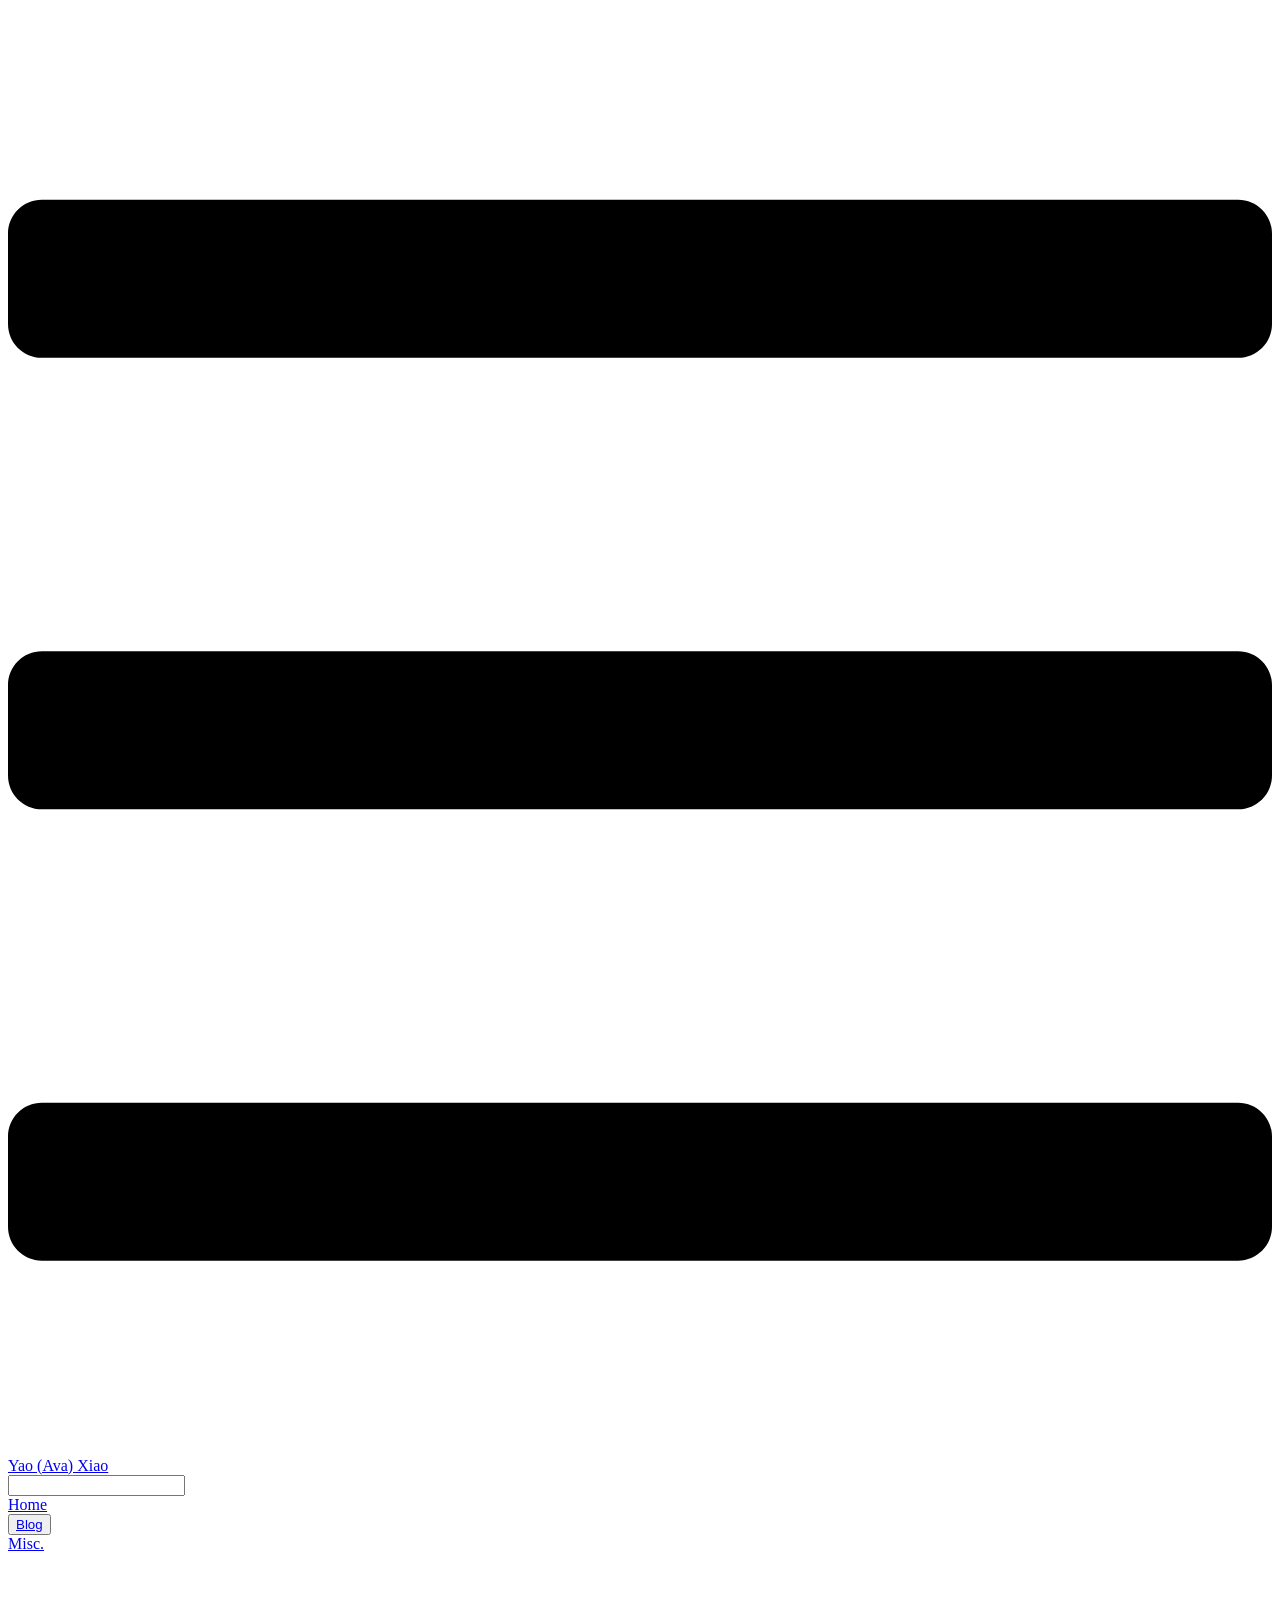
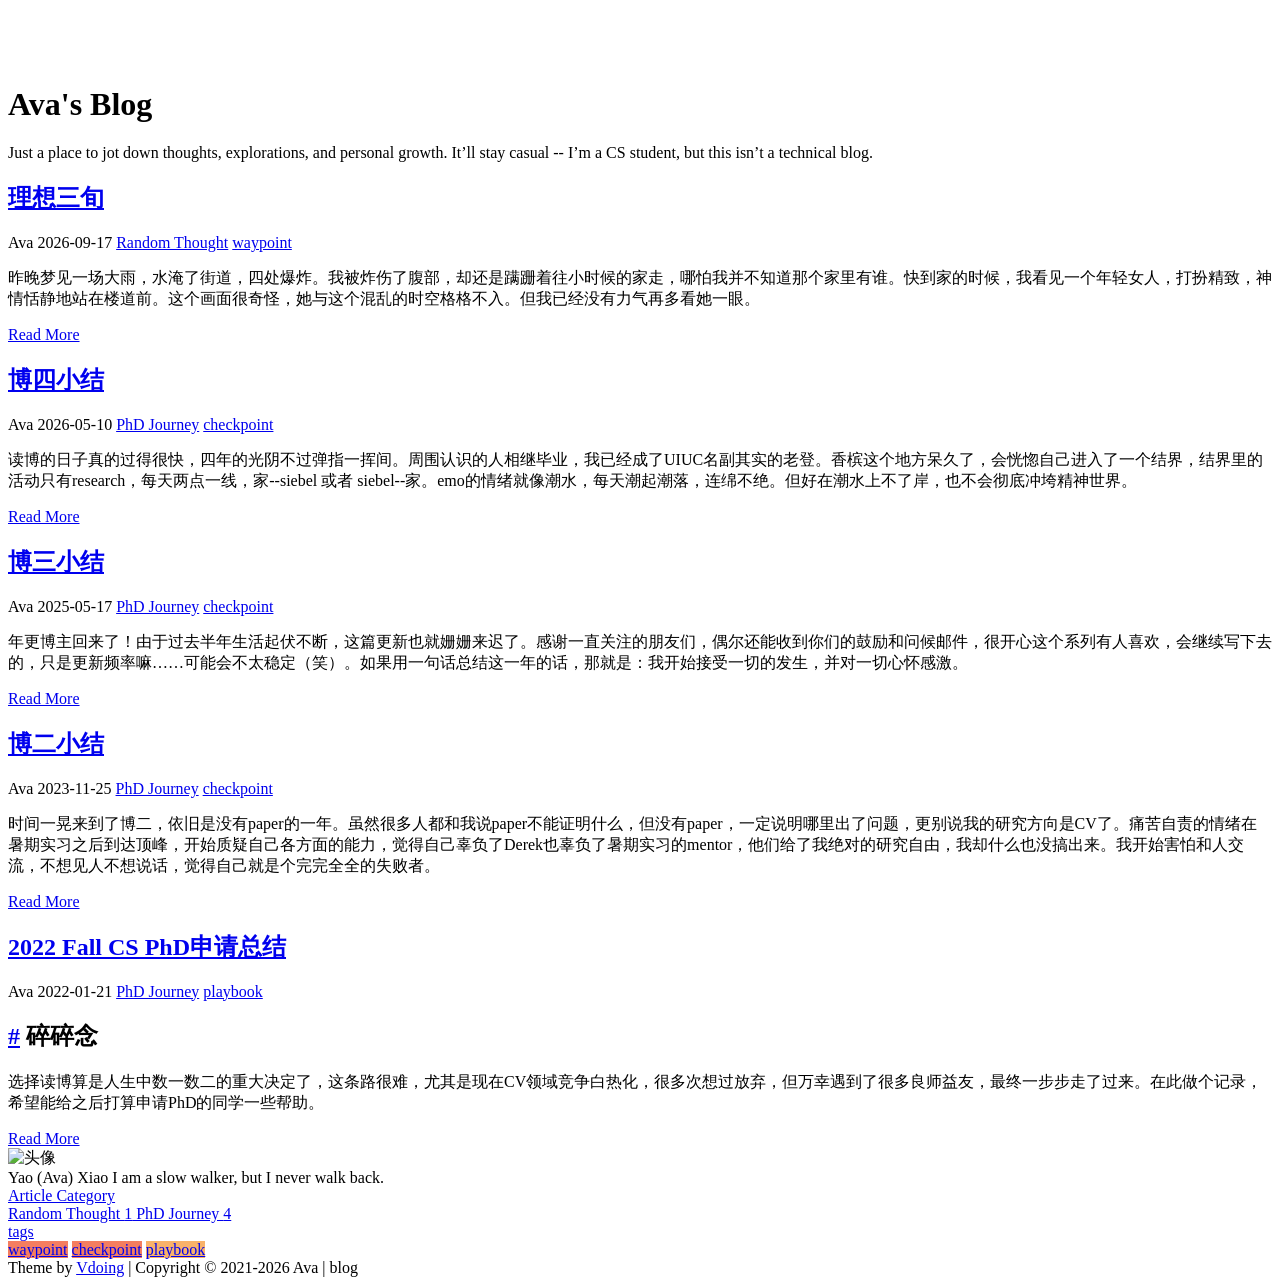
==== index.html @ 3bf69309 "update" ====
<!DOCTYPE html>
<html lang="en-US">
  <head>
    <meta charset="utf-8">
    <meta name="viewport" content="width=device-width,initial-scale=1">
    <title>Yao (Ava) Xiao</title>
    <meta name="generator" content="VuePress 1.8.0">
    <link rel="preconnect" href="https://fonts.googleapis.com">
    <link rel="preconnect" href="https://fonts.gstatic.com" crossorigin="">
    <link rel="stylesheet" href="https://fonts.googleapis.com/css2?family=Source+Serif+4:ital,wght@0,400;0,600;1,400;1,600&amp;display=swap">
    <link rel="shortcut icon" href="https://avaxiao.github.io/blog/profile/logo.jpg">
    <link rel="stylesheet" href="/blog//at.alicdn.com/t/font_3114978_qe0b39no76.css">
    <noscript><meta http-equiv="refresh" content="0; url=https://www.youngkbt.cn/noscript/"><style>.theme-vdoing-content { display:none }</noscript>
    <script src="https://cdn.jsdelivr.net/npm/twikoo@2.0.6/dist/twikoo.all.min.js"></script>
    <script>var _hmt = _hmt || [];
          (function() {
            var hm = document.createElement("script");
            hm.src = "https://hm.baidu.com/hm.js?267c5680c2ffb468ca29c45ffe6801da"; 
            var s = document.getElementsByTagName("script")[0];
            s.parentNode.insertBefore(hm, s);
          })();
          </script>
    <meta name="description" content="Just a place to jot down my thoughts, explorations, and growth. I’ll keep things casual—some posts might be in Mandarin. I’m a CS student, but this won’t be a technical blog.">
    <meta name="referrer" content="no-referrer-when-downgrade">
    <meta name="keywords" content="Ava, Yao Xiao, Ava Xiao, blog, CS, PhD, UIUC">
    <meta name="theme-color" content="#11a8cd">
    
    <link rel="preload" href="/blog/assets/css/0.styles.2f5f2160.css" as="style"><link rel="preload" href="/blog/assets/js/app.216a02ce.js" as="script"><link rel="preload" href="/blog/assets/js/2.0deadd76.js" as="script"><link rel="preload" href="/blog/assets/js/3.fbf1242b.js" as="script"><link rel="preload" href="/blog/assets/js/28.f3812ddc.js" as="script"><link rel="preload" href="/blog/assets/js/16.8945a670.js" as="script"><link rel="preload" href="/blog/assets/js/5.ad9fceb8.js" as="script"><link rel="preload" href="/blog/assets/js/17.dea66398.js" as="script"><link rel="preload" href="/blog/assets/js/13.6b900292.js" as="script"><link rel="prefetch" href="/blog/assets/js/10.60b5b7d4.js"><link rel="prefetch" href="/blog/assets/js/11.ece3bab2.js"><link rel="prefetch" href="/blog/assets/js/12.2cc646ca.js"><link rel="prefetch" href="/blog/assets/js/14.37be97bf.js"><link rel="prefetch" href="/blog/assets/js/15.96635e23.js"><link rel="prefetch" href="/blog/assets/js/18.56fe3397.js"><link rel="prefetch" href="/blog/assets/js/19.d4e89ba6.js"><link rel="prefetch" href="/blog/assets/js/20.e40224ac.js"><link rel="prefetch" href="/blog/assets/js/21.bcd0725a.js"><link rel="prefetch" href="/blog/assets/js/22.965dcc15.js"><link rel="prefetch" href="/blog/assets/js/23.9953ea4e.js"><link rel="prefetch" href="/blog/assets/js/24.6d2d1a31.js"><link rel="prefetch" href="/blog/assets/js/25.62ae4f9a.js"><link rel="prefetch" href="/blog/assets/js/26.310604b4.js"><link rel="prefetch" href="/blog/assets/js/27.686bb5b2.js"><link rel="prefetch" href="/blog/assets/js/4.03407643.js"><link rel="prefetch" href="/blog/assets/js/6.e655e38b.js"><link rel="prefetch" href="/blog/assets/js/7.e1f13f8a.js"><link rel="prefetch" href="/blog/assets/js/8.704b590f.js"><link rel="prefetch" href="/blog/assets/js/9.1f24e153.js">
    <link rel="stylesheet" href="/blog/assets/css/0.styles.2f5f2160.css">
  </head>
  <body class="theme-mode-light">
    <div id="app" data-server-rendered="true"><div class="theme-container sidebar-open no-sidebar have-body-img vdoing-index-class"><header class="navbar blur"><div class="navbar-inner"><div title="目录" class="sidebar-button"><svg xmlns="http://www.w3.org/2000/svg" aria-hidden="true" role="img" viewBox="0 0 448 512" class="icon"><path fill="currentColor" d="M436 124H12c-6.627 0-12-5.373-12-12V80c0-6.627 5.373-12 12-12h424c6.627 0 12 5.373 12 12v32c0 6.627-5.373 12-12 12zm0 160H12c-6.627 0-12-5.373-12-12v-32c0-6.627 5.373-12 12-12h424c6.627 0 12 5.373 12 12v32c0 6.627-5.373 12-12 12zm0 160H12c-6.627 0-12-5.373-12-12v-32c0-6.627 5.373-12 12-12h424c6.627 0 12 5.373 12 12v32c0 6.627-5.373 12-12 12z"></path></svg></div> <a href="https://avaxiao.github.io" class="home-link"><!----> <span class="site-name">Yao (Ava) Xiao</span></a> <div class="links"><div class="search-box"><input aria-label="Search" autocomplete="off" spellcheck="false" value=""> <!----></div> <nav class="nav-links can-hide"><div class="nav-item"><a href="https://avaxiao.github.io" target="_self" rel="noopener noreferrer" class="nav-link external">
  Home
  </a></div><div class="nav-item"><div class="dropdown-wrapper"><button type="button" aria-label="Blog" class="dropdown-title"><span class="arrow right"></span> <a href="/blog/" aria-current="page" class="link-title router-link-exact-active router-link-active">Blog</a> <span class="title" style="display:none;">Blog</span></button> <ul class="nav-dropdown" style="display:none;"><li class="dropdown-item"><!----> <a href="/blog/" aria-current="page" class="nav-link router-link-exact-active router-link-active">index</a></li><li class="dropdown-item"><!----> <a href="/blog/archives/" class="nav-link">archives</a></li><li class="dropdown-item"><!----> <a href="/blog/categories/" class="nav-link">categories</a></li></ul></div></div><div class="nav-item"><a href="/blog/comments/" class="nav-link">Misc.</a></div> <!----></nav></div></div></header> <div class="sidebar-mask"></div> <div class="sidebar-hover-trigger"></div> <aside class="sidebar" style="display:none;"><div class="blogger"><img src="/blog/profile/Ava.jpeg"> <div class="blogger-info"><h3>Yao (Ava) Xiao</h3> <span>I am a slow walker, but I never walk back.</span></div></div> <nav class="nav-links"><div class="nav-item"><a href="https://avaxiao.github.io" target="_self" rel="noopener noreferrer" class="nav-link external">
  Home
  </a></div><div class="nav-item"><div class="dropdown-wrapper"><button type="button" aria-label="Blog" class="dropdown-title"><span class="arrow right"></span> <a href="/blog/" aria-current="page" class="link-title router-link-exact-active router-link-active">Blog</a> <span class="title" style="display:none;">Blog</span></button> <ul class="nav-dropdown" style="display:none;"><li class="dropdown-item"><!----> <a href="/blog/" aria-current="page" class="nav-link router-link-exact-active router-link-active">index</a></li><li class="dropdown-item"><!----> <a href="/blog/archives/" class="nav-link">archives</a></li><li class="dropdown-item"><!----> <a href="/blog/categories/" class="nav-link">categories</a></li></ul></div></div><div class="nav-item"><a href="/blog/comments/" class="nav-link">Misc.</a></div> <!----></nav>  <!----> </aside> <div class="home-wrapper" data-v-660b8d78><div class="banner" data-v-660b8d78><div class="banner-conent" style="padding-top:7rem;" data-v-660b8d78><header class="hero" data-v-660b8d78><!----> <h1 id="main-title" class="heroText" data-v-660b8d78>
          Ava's Blog
        </h1> <p class="description" data-v-660b8d78>
          Just a place to jot down thoughts, explorations, and personal growth. It’ll stay casual -- I’m a CS student, but this isn’t a technical blog.
        </p> <!----></header> <!----></div> <!----></div> <div class="main-wrapper" data-v-660b8d78><div class="main-left"><div class="post-list" data-v-660b8d78><div><div class="post card-box"><div class="title-wrapper"><h2><a href="/blog/twenty_something_dreams/">
            理想三旬
            <!----></a></h2> <div class="article-info"><span title="author" class="iconfont icon-touxiang">Ava</span> <span title="create time" class="iconfont icon-riqi">2026-09-17</span> <span title="category" class="iconfont icon-wenjian"><a href="/blog/categories/?category=Random%20Thought">Random Thought</a></span> <span title="tag" class="iconfont icon-biaoqian tags"><a href="/blog/tags/?tag=waypoint">waypoint</a></span></div></div> <div class="excerpt-wrapper"><div class="excerpt"><p>昨晚梦见一场大雨，水淹了街道，四处爆炸。我被炸伤了腹部，却还是蹒跚着往小时候的家走，哪怕我并不知道那个家里有谁。快到家的时候，我看见一个年轻女人，打扮精致，神情恬静地站在楼道前。这个画面很奇怪，她与这个混乱的时空格格不入。但我已经没有力气再多看她一眼。</p>
</div> <a href="/blog/twenty_something_dreams/" class="readmore iconfont icon-jiantou-you">Read More</a></div></div><div class="post card-box"><div class="title-wrapper"><h2><a href="/blog/fourth_year/">
            博四小结
            <!----></a></h2> <div class="article-info"><span title="author" class="iconfont icon-touxiang">Ava</span> <span title="create time" class="iconfont icon-riqi">2026-05-10</span> <span title="category" class="iconfont icon-wenjian"><a href="/blog/categories/?category=PhD%20Journey">PhD Journey</a></span> <span title="tag" class="iconfont icon-biaoqian tags"><a href="/blog/tags/?tag=checkpoint">checkpoint</a></span></div></div> <div class="excerpt-wrapper"><div class="excerpt"><p>读博的日子真的过得很快，四年的光阴不过弹指一挥间。周围认识的人相继毕业，我已经成了UIUC名副其实的老登。香槟这个地方呆久了，会恍惚自己进入了一个结界，结界里的活动只有research，每天两点一线，家--siebel 或者 siebel--家。emo的情绪就像潮水，每天潮起潮落，连绵不绝。但好在潮水上不了岸，也不会彻底冲垮精神世界。</p>
</div> <a href="/blog/fourth_year/" class="readmore iconfont icon-jiantou-you">Read More</a></div></div><div class="post card-box"><div class="title-wrapper"><h2><a href="/blog/third_year/">
            博三小结
            <!----></a></h2> <div class="article-info"><span title="author" class="iconfont icon-touxiang">Ava</span> <span title="create time" class="iconfont icon-riqi">2025-05-17</span> <span title="category" class="iconfont icon-wenjian"><a href="/blog/categories/?category=PhD%20Journey">PhD Journey</a></span> <span title="tag" class="iconfont icon-biaoqian tags"><a href="/blog/tags/?tag=checkpoint">checkpoint</a></span></div></div> <div class="excerpt-wrapper"><div class="excerpt"><p>年更博主回来了！由于过去半年生活起伏不断，这篇更新也就姗姗来迟了。感谢一直关注的朋友们，偶尔还能收到你们的鼓励和问候邮件，很开心这个系列有人喜欢，会继续写下去的，只是更新频率嘛……可能会不太稳定（笑）。如果用一句话总结这一年的话，那就是：我开始接受一切的发生，并对一切心怀感激。</p>
</div> <a href="/blog/third_year/" class="readmore iconfont icon-jiantou-you">Read More</a></div></div><div class="post card-box"><div class="title-wrapper"><h2><a href="/blog/second_year/">
            博二小结
            <!----></a></h2> <div class="article-info"><span title="author" class="iconfont icon-touxiang">Ava</span> <span title="create time" class="iconfont icon-riqi">2023-11-25</span> <span title="category" class="iconfont icon-wenjian"><a href="/blog/categories/?category=PhD%20Journey">PhD Journey</a></span> <span title="tag" class="iconfont icon-biaoqian tags"><a href="/blog/tags/?tag=checkpoint">checkpoint</a></span></div></div> <div class="excerpt-wrapper"><div class="excerpt"><p>时间一晃来到了博二，依旧是没有paper的一年。虽然很多人都和我说paper不能证明什么，但没有paper，一定说明哪里出了问题，更别说我的研究方向是CV了。痛苦自责的情绪在暑期实习之后到达顶峰，开始质疑自己各方面的能力，觉得自己辜负了Derek也辜负了暑期实习的mentor，他们给了我绝对的研究自由，我却什么也没搞出来。我开始害怕和人交流，不想见人不想说话，觉得自己就是个完完全全的失败者。</p>
</div> <a href="/blog/second_year/" class="readmore iconfont icon-jiantou-you">Read More</a></div></div><div class="post card-box"><div class="title-wrapper"><h2><a href="/blog/2022_Fall_CS_PhD_application/">
            2022 Fall CS PhD申请总结
            <!----></a></h2> <div class="article-info"><span title="author" class="iconfont icon-touxiang">Ava</span> <span title="create time" class="iconfont icon-riqi">2022-01-21</span> <span title="category" class="iconfont icon-wenjian"><a href="/blog/categories/?category=PhD%20Journey">PhD Journey</a></span> <span title="tag" class="iconfont icon-biaoqian tags"><a href="/blog/tags/?tag=playbook">playbook</a></span></div></div> <div class="excerpt-wrapper"><div class="excerpt"><h2 id="碎碎念"><a class="header-anchor" href="#碎碎念">#</a> 碎碎念</h2>
<p>选择读博算是人生中数一数二的重大决定了，这条路很难，尤其是现在CV领域竞争白热化，很多次想过放弃，但万幸遇到了很多良师益友，最终一步步走了过来。在此做个记录，希望能给之后打算申请PhD的同学一些帮助。</p>
</div> <a href="/blog/2022_Fall_CS_PhD_application/" class="readmore iconfont icon-jiantou-you">Read More</a></div></div></div></div> <div class="pagination" style="display:none;" data-v-660b8d78><span class="card-box prev iconfont icon-jiantou-zuo disabled"><p>Last Page</p></span> <div class="pagination-list"><span class="card-box active">1</span></div> <span class="card-box next iconfont icon-jiantou-you disabled"><p>Next Page</p></span></div> <div class="theme-vdoing-content custom card-box content__default" data-v-660b8d78></div></div> <div class="main-right"><aside class="blogger-wrapper card-box" data-v-660b8d78><div class="avatar"><img src="/blog/profile/Ava.jpeg" alt="头像"></div> <div class="icons"><a href="mailto:ava_xiao@icloud.com" title="Email" target="_blank" class="iconfont icon-youjian" style="width:33.333333333333336%;"></a><a href="https://twitter.com/AvaXYao" title="X (Twitter)" target="_blank" class="iconfont icon-twitter" style="width:33.333333333333336%;"></a><a href="https://www.zhihu.com/people/xiaoava" title="Zhihu" target="_blank" class="iconfont icon-zhihu" style="width:33.333333333333336%;"></a></div> <div class="blogger"><span class="name">Yao (Ava) Xiao</span> <span class="slogan">I am a slow walker, but I never walk back.</span></div></aside> <div class="categories-wrapper card-box" data-v-660b8d78><a href="/blog/categories/" title="All Categories" class="title iconfont icon-wenjianjia">Article Category</a> <div class="categories"><a href="/blog/categories/?category=Random%20Thought">
      Random Thought
      <span>1</span></a><a href="/blog/categories/?category=PhD%20Journey">
      PhD Journey
      <span>4</span></a> <!----></div></div> <div class="tags-wrapper card-box" data-v-660b8d78><a href="/blog/tags/" title="all tags" class="title iconfont icon-biaoqian1">tags</a> <div class="tags"><a href="/blog/tags/?tag=waypoint" style="background:#F47E60;--random-color:#F47E60;">waypoint</a> <span></span><a href="/blog/tags/?tag=checkpoint" style="background:#F47E60;--random-color:#F47E60;">checkpoint</a> <span></span><a href="/blog/tags/?tag=playbook" style="background:#F8B26A;--random-color:#F8B26A;">playbook</a> <span></span> <!----></div></div> <!----></div></div></div> <div class="footer"><div class="icons"><a href="mailto:ava_xiao@icloud.com" title="Email" target="_blank" class="iconfont icon-youjian"></a><a href="https://twitter.com/AvaXYao" title="X (Twitter)" target="_blank" class="iconfont icon-twitter"></a><a href="https://www.zhihu.com/people/xiaoava" title="Zhihu" target="_blank" class="iconfont icon-zhihu"></a></div> 
  Theme by
  <a href="https://github.com/xugaoyi/vuepress-theme-vdoing" target="_blank" title="本站主题">Vdoing</a> 
    | Copyright © 2021-2026
    <span>Ava | blog<br> <a href="http://beian.miit.gov.cn/" target="_blank"></a></span></div> <div class="buttons"><div title="返回顶部" class="button blur go-to-top iconfont icon-fanhuidingbu" style="display:none;"></div> <div title="去评论" class="button blur go-to-comment iconfont icon-pinglun" style="display:none;"></div> <div title="主题模式" class="button blur theme-mode-but iconfont icon-zhuti"><ul class="select-box" style="display:none;"><li class="iconfont icon-zidong">
          跟随系统
        </li><li class="iconfont icon-rijianmoshi">
          浅色模式
        </li><li class="iconfont icon-yejianmoshi">
          深色模式
        </li><li class="iconfont icon-yuedu">
          阅读模式
        </li></ul></div></div> <div class="body-bg"></div> <!----> <!----></div><div class="global-ui"><div></div><div></div><div></div><div id="tcomment"></div><!----></div></div>
    <script src="/blog/assets/js/app.216a02ce.js" defer></script><script src="/blog/assets/js/2.0deadd76.js" defer></script><script src="/blog/assets/js/3.fbf1242b.js" defer></script><script src="/blog/assets/js/28.f3812ddc.js" defer></script><script src="/blog/assets/js/16.8945a670.js" defer></script><script src="/blog/assets/js/5.ad9fceb8.js" defer></script><script src="/blog/assets/js/17.dea66398.js" defer></script><script src="/blog/assets/js/13.6b900292.js" defer></script>
  </body>
</html>
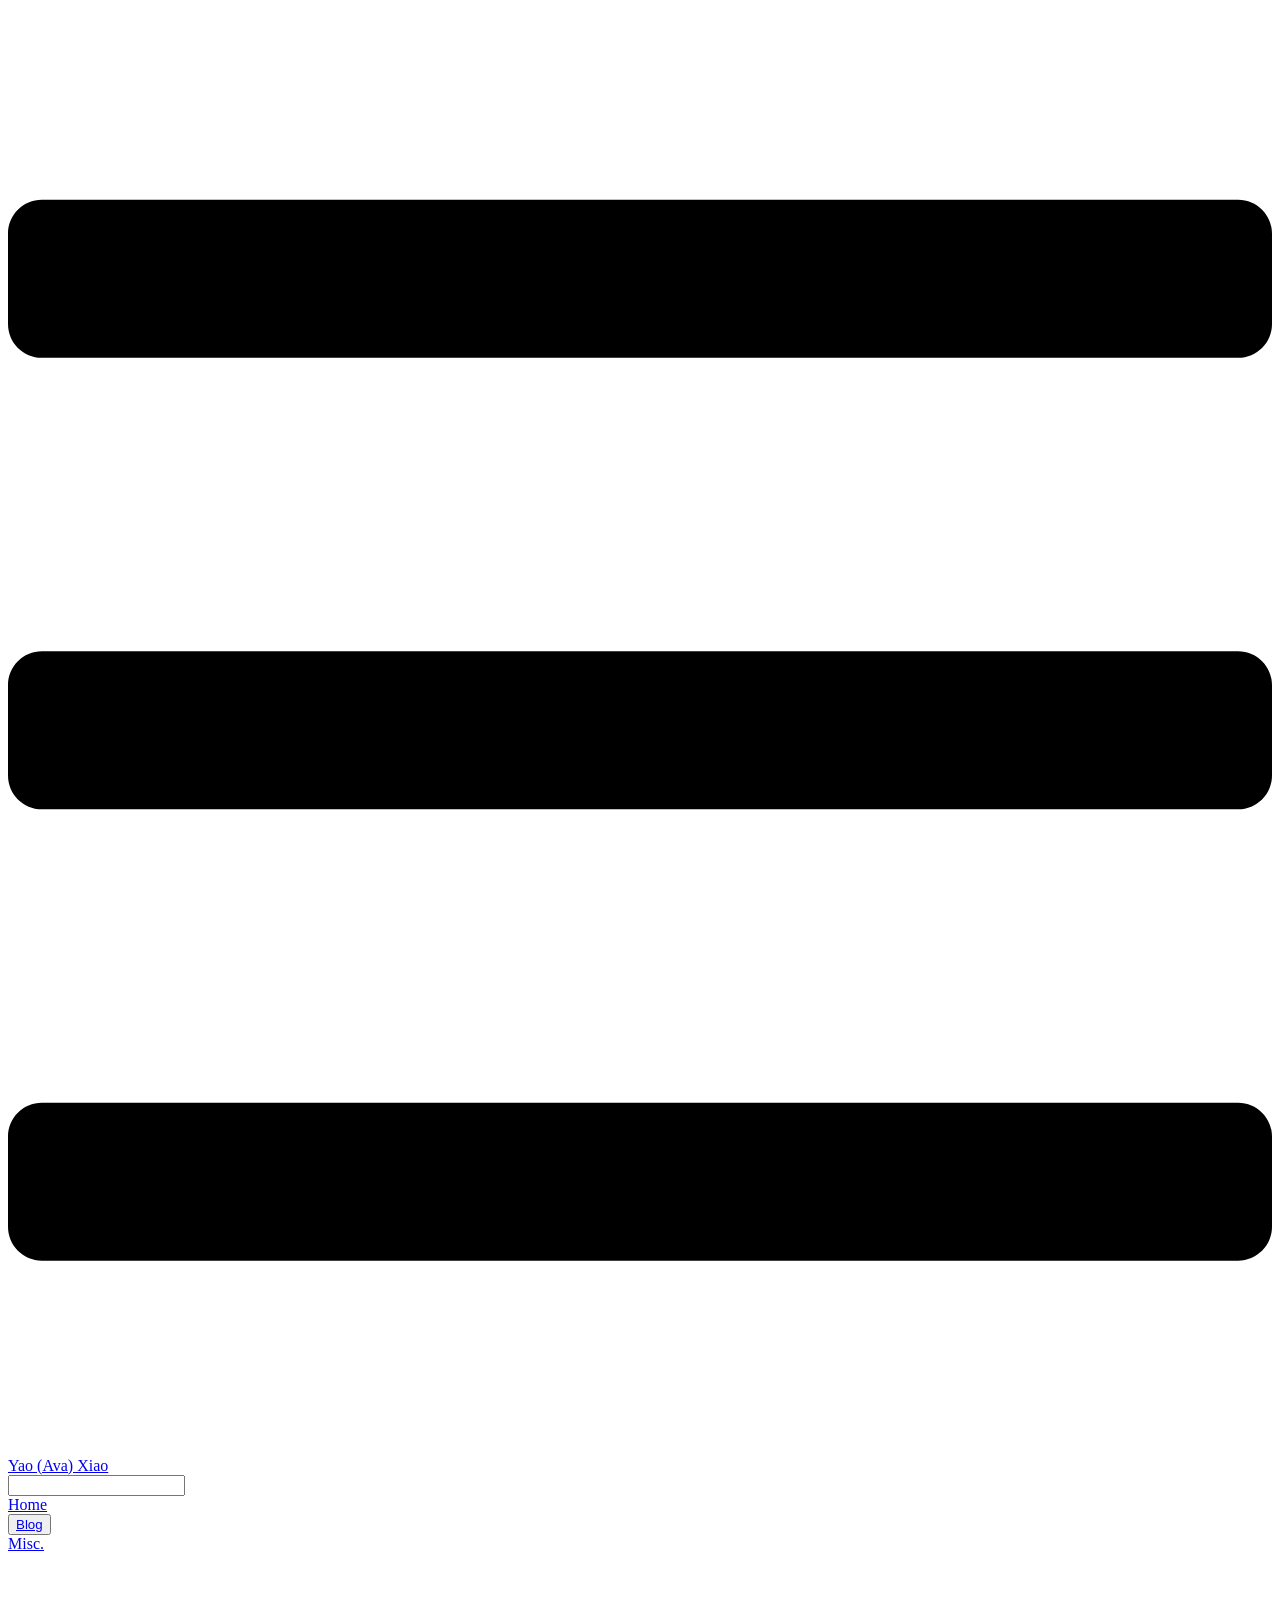
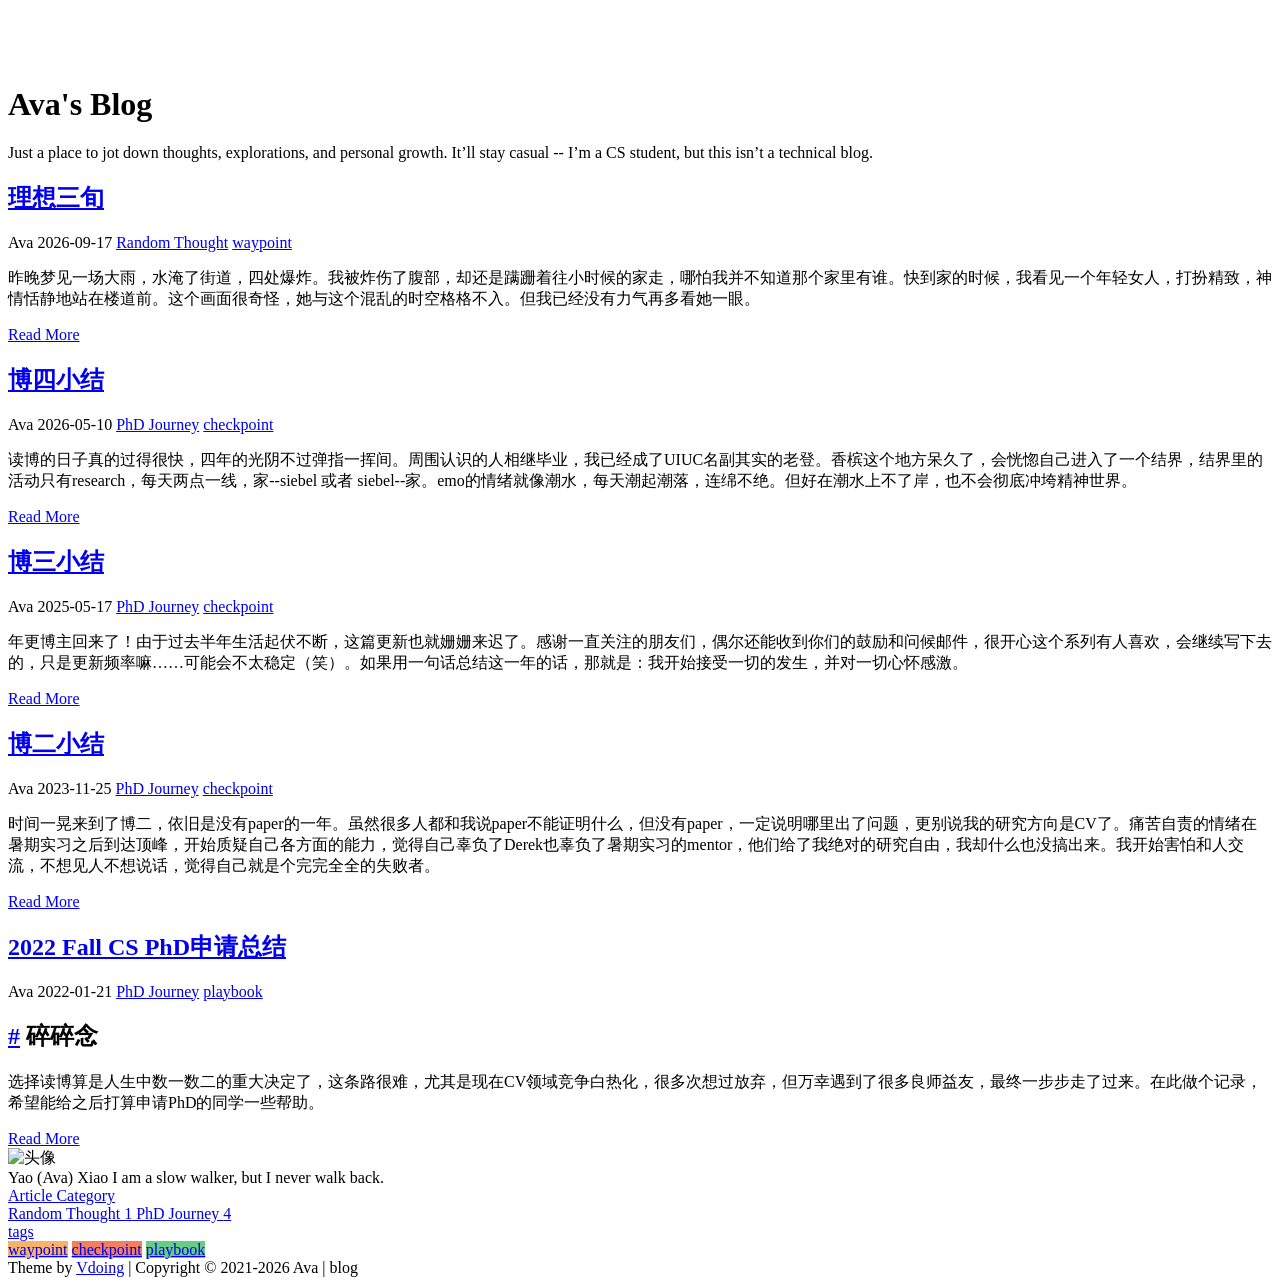
==== commit f5fe9e63: "update" ====
--- a/index.html
+++ b/index.html
@@ -25,7 +25,7 @@
     <meta name="keywords" content="Ava, Yao Xiao, Ava Xiao, blog, CS, PhD, UIUC">
     <meta name="theme-color" content="#11a8cd">
     
-    <link rel="preload" href="/blog/assets/css/0.styles.2f5f2160.css" as="style"><link rel="preload" href="/blog/assets/js/app.216a02ce.js" as="script"><link rel="preload" href="/blog/assets/js/2.0deadd76.js" as="script"><link rel="preload" href="/blog/assets/js/3.fbf1242b.js" as="script"><link rel="preload" href="/blog/assets/js/28.f3812ddc.js" as="script"><link rel="preload" href="/blog/assets/js/16.8945a670.js" as="script"><link rel="preload" href="/blog/assets/js/5.ad9fceb8.js" as="script"><link rel="preload" href="/blog/assets/js/17.dea66398.js" as="script"><link rel="preload" href="/blog/assets/js/13.6b900292.js" as="script"><link rel="prefetch" href="/blog/assets/js/10.60b5b7d4.js"><link rel="prefetch" href="/blog/assets/js/11.ece3bab2.js"><link rel="prefetch" href="/blog/assets/js/12.2cc646ca.js"><link rel="prefetch" href="/blog/assets/js/14.37be97bf.js"><link rel="prefetch" href="/blog/assets/js/15.96635e23.js"><link rel="prefetch" href="/blog/assets/js/18.56fe3397.js"><link rel="prefetch" href="/blog/assets/js/19.d4e89ba6.js"><link rel="prefetch" href="/blog/assets/js/20.e40224ac.js"><link rel="prefetch" href="/blog/assets/js/21.bcd0725a.js"><link rel="prefetch" href="/blog/assets/js/22.965dcc15.js"><link rel="prefetch" href="/blog/assets/js/23.9953ea4e.js"><link rel="prefetch" href="/blog/assets/js/24.6d2d1a31.js"><link rel="prefetch" href="/blog/assets/js/25.62ae4f9a.js"><link rel="prefetch" href="/blog/assets/js/26.310604b4.js"><link rel="prefetch" href="/blog/assets/js/27.686bb5b2.js"><link rel="prefetch" href="/blog/assets/js/4.03407643.js"><link rel="prefetch" href="/blog/assets/js/6.e655e38b.js"><link rel="prefetch" href="/blog/assets/js/7.e1f13f8a.js"><link rel="prefetch" href="/blog/assets/js/8.704b590f.js"><link rel="prefetch" href="/blog/assets/js/9.1f24e153.js">
+    <link rel="preload" href="/blog/assets/css/0.styles.2f5f2160.css" as="style"><link rel="preload" href="/blog/assets/js/app.e8990f5b.js" as="script"><link rel="preload" href="/blog/assets/js/2.0deadd76.js" as="script"><link rel="preload" href="/blog/assets/js/3.fbf1242b.js" as="script"><link rel="preload" href="/blog/assets/js/28.0e8e9826.js" as="script"><link rel="preload" href="/blog/assets/js/16.8945a670.js" as="script"><link rel="preload" href="/blog/assets/js/5.ad9fceb8.js" as="script"><link rel="preload" href="/blog/assets/js/17.dea66398.js" as="script"><link rel="preload" href="/blog/assets/js/13.6b900292.js" as="script"><link rel="prefetch" href="/blog/assets/js/10.60b5b7d4.js"><link rel="prefetch" href="/blog/assets/js/11.ece3bab2.js"><link rel="prefetch" href="/blog/assets/js/12.2cc646ca.js"><link rel="prefetch" href="/blog/assets/js/14.37be97bf.js"><link rel="prefetch" href="/blog/assets/js/15.96635e23.js"><link rel="prefetch" href="/blog/assets/js/18.56fe3397.js"><link rel="prefetch" href="/blog/assets/js/19.500e9422.js"><link rel="prefetch" href="/blog/assets/js/20.e8204d8a.js"><link rel="prefetch" href="/blog/assets/js/21.b0cc5995.js"><link rel="prefetch" href="/blog/assets/js/22.3aacae06.js"><link rel="prefetch" href="/blog/assets/js/23.21a8c4c3.js"><link rel="prefetch" href="/blog/assets/js/24.0c7bddba.js"><link rel="prefetch" href="/blog/assets/js/25.a8eb3039.js"><link rel="prefetch" href="/blog/assets/js/26.cace97ab.js"><link rel="prefetch" href="/blog/assets/js/27.f22cc728.js"><link rel="prefetch" href="/blog/assets/js/4.03407643.js"><link rel="prefetch" href="/blog/assets/js/6.e655e38b.js"><link rel="prefetch" href="/blog/assets/js/7.e1f13f8a.js"><link rel="prefetch" href="/blog/assets/js/8.704b590f.js"><link rel="prefetch" href="/blog/assets/js/9.1f24e153.js">
     <link rel="stylesheet" href="/blog/assets/css/0.styles.2f5f2160.css">
   </head>
   <body class="theme-mode-light">
@@ -57,7 +57,7 @@
       Random Thought
       <span>1</span></a><a href="/blog/categories/?category=PhD%20Journey">
       PhD Journey
-      <span>4</span></a> <!----></div></div> <div class="tags-wrapper card-box" data-v-660b8d78><a href="/blog/tags/" title="all tags" class="title iconfont icon-biaoqian1">tags</a> <div class="tags"><a href="/blog/tags/?tag=waypoint" style="background:#F47E60;--random-color:#F47E60;">waypoint</a> <span></span><a href="/blog/tags/?tag=checkpoint" style="background:#F47E60;--random-color:#F47E60;">checkpoint</a> <span></span><a href="/blog/tags/?tag=playbook" style="background:#F8B26A;--random-color:#F8B26A;">playbook</a> <span></span> <!----></div></div> <!----></div></div></div> <div class="footer"><div class="icons"><a href="mailto:ava_xiao@icloud.com" title="Email" target="_blank" class="iconfont icon-youjian"></a><a href="https://twitter.com/AvaXYao" title="X (Twitter)" target="_blank" class="iconfont icon-twitter"></a><a href="https://www.zhihu.com/people/xiaoava" title="Zhihu" target="_blank" class="iconfont icon-zhihu"></a></div> 
+      <span>4</span></a> <!----></div></div> <div class="tags-wrapper card-box" data-v-660b8d78><a href="/blog/tags/" title="all tags" class="title iconfont icon-biaoqian1">tags</a> <div class="tags"><a href="/blog/tags/?tag=waypoint" style="background:#F8B26A;--random-color:#F8B26A;">waypoint</a> <span></span><a href="/blog/tags/?tag=checkpoint" style="background:#F47E60;--random-color:#F47E60;">checkpoint</a> <span></span><a href="/blog/tags/?tag=playbook" style="background:#67CC86;--random-color:#67CC86;">playbook</a> <span></span> <!----></div></div> <!----></div></div></div> <div class="footer"><div class="icons"><a href="mailto:ava_xiao@icloud.com" title="Email" target="_blank" class="iconfont icon-youjian"></a><a href="https://twitter.com/AvaXYao" title="X (Twitter)" target="_blank" class="iconfont icon-twitter"></a><a href="https://www.zhihu.com/people/xiaoava" title="Zhihu" target="_blank" class="iconfont icon-zhihu"></a></div> 
   Theme by
   <a href="https://github.com/xugaoyi/vuepress-theme-vdoing" target="_blank" title="本站主题">Vdoing</a> 
     | Copyright © 2021-2026
@@ -70,6 +70,6 @@
         </li><li class="iconfont icon-yuedu">
           阅读模式
         </li></ul></div></div> <div class="body-bg"></div> <!----> <!----></div><div class="global-ui"><div></div><div></div><div></div><div id="tcomment"></div><!----></div></div>
-    <script src="/blog/assets/js/app.216a02ce.js" defer></script><script src="/blog/assets/js/2.0deadd76.js" defer></script><script src="/blog/assets/js/3.fbf1242b.js" defer></script><script src="/blog/assets/js/28.f3812ddc.js" defer></script><script src="/blog/assets/js/16.8945a670.js" defer></script><script src="/blog/assets/js/5.ad9fceb8.js" defer></script><script src="/blog/assets/js/17.dea66398.js" defer></script><script src="/blog/assets/js/13.6b900292.js" defer></script>
+    <script src="/blog/assets/js/app.e8990f5b.js" defer></script><script src="/blog/assets/js/2.0deadd76.js" defer></script><script src="/blog/assets/js/3.fbf1242b.js" defer></script><script src="/blog/assets/js/28.0e8e9826.js" defer></script><script src="/blog/assets/js/16.8945a670.js" defer></script><script src="/blog/assets/js/5.ad9fceb8.js" defer></script><script src="/blog/assets/js/17.dea66398.js" defer></script><script src="/blog/assets/js/13.6b900292.js" defer></script>
   </body>
 </html>
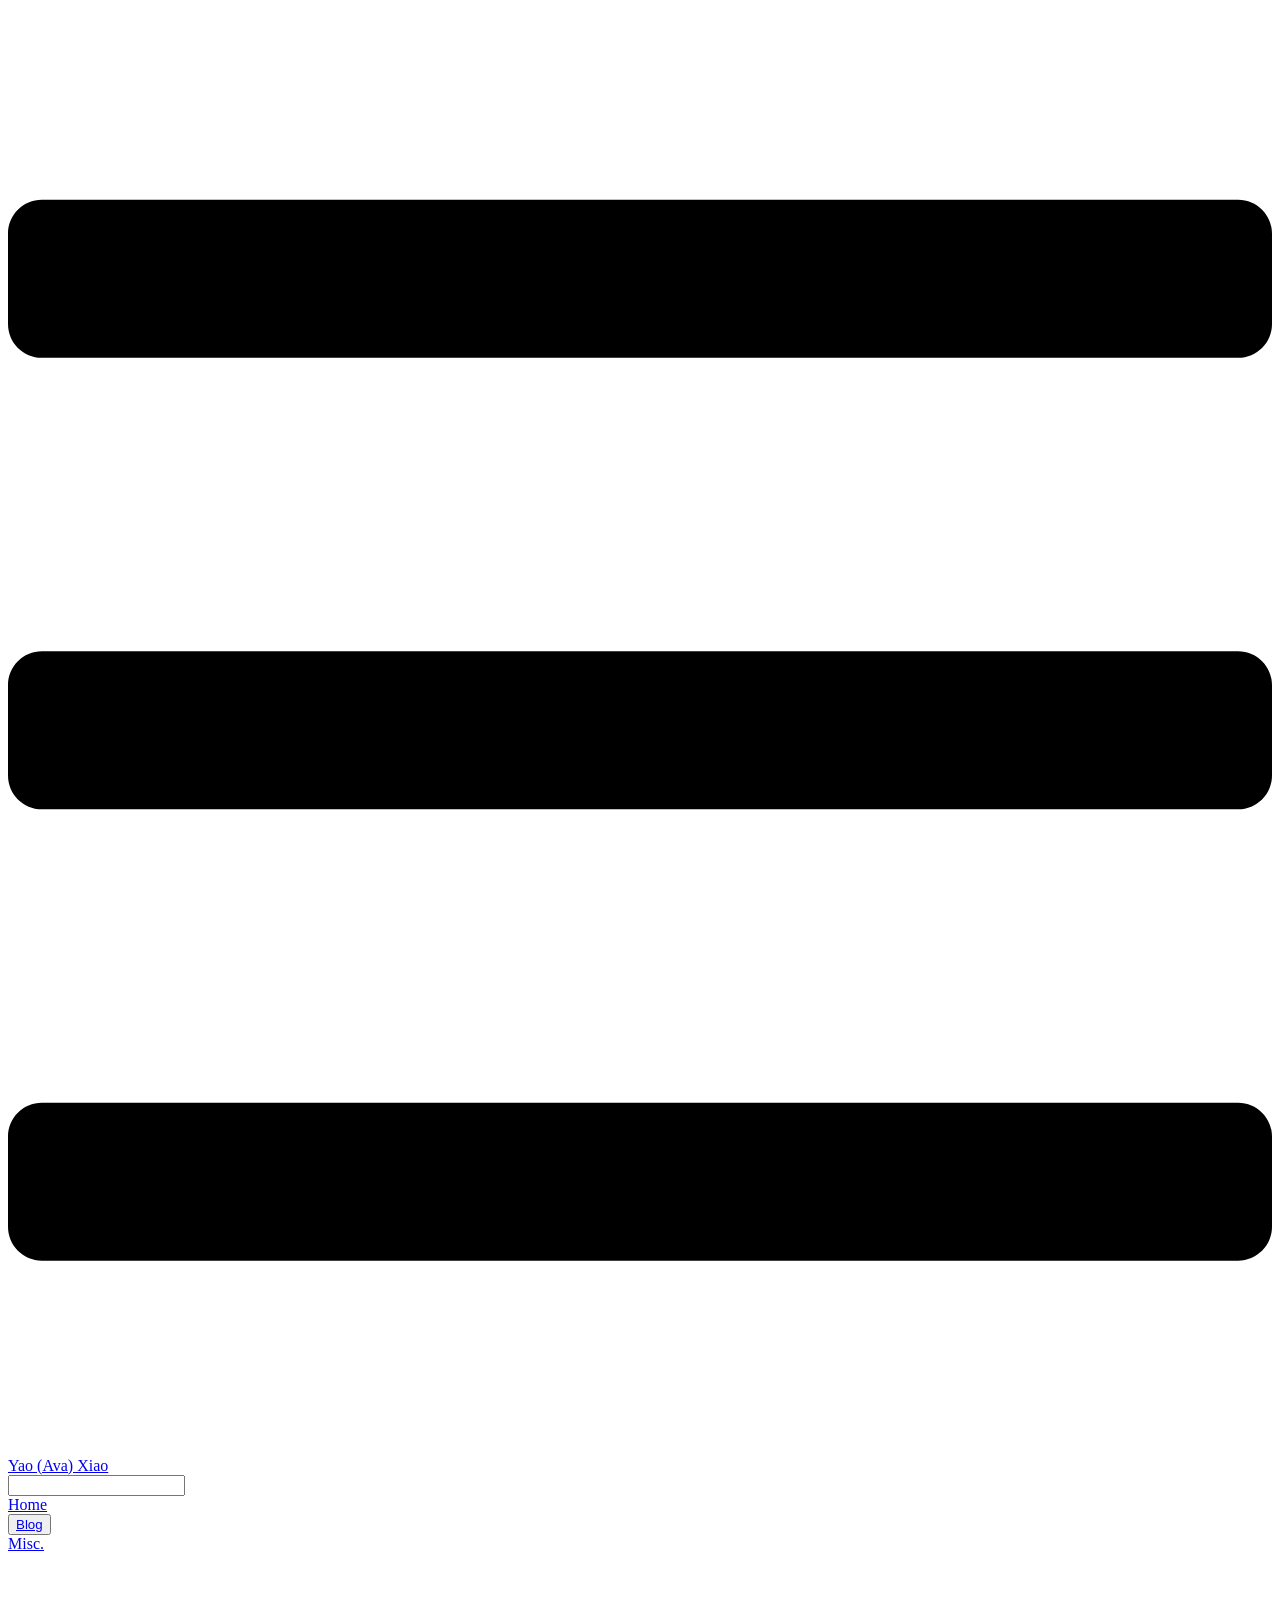
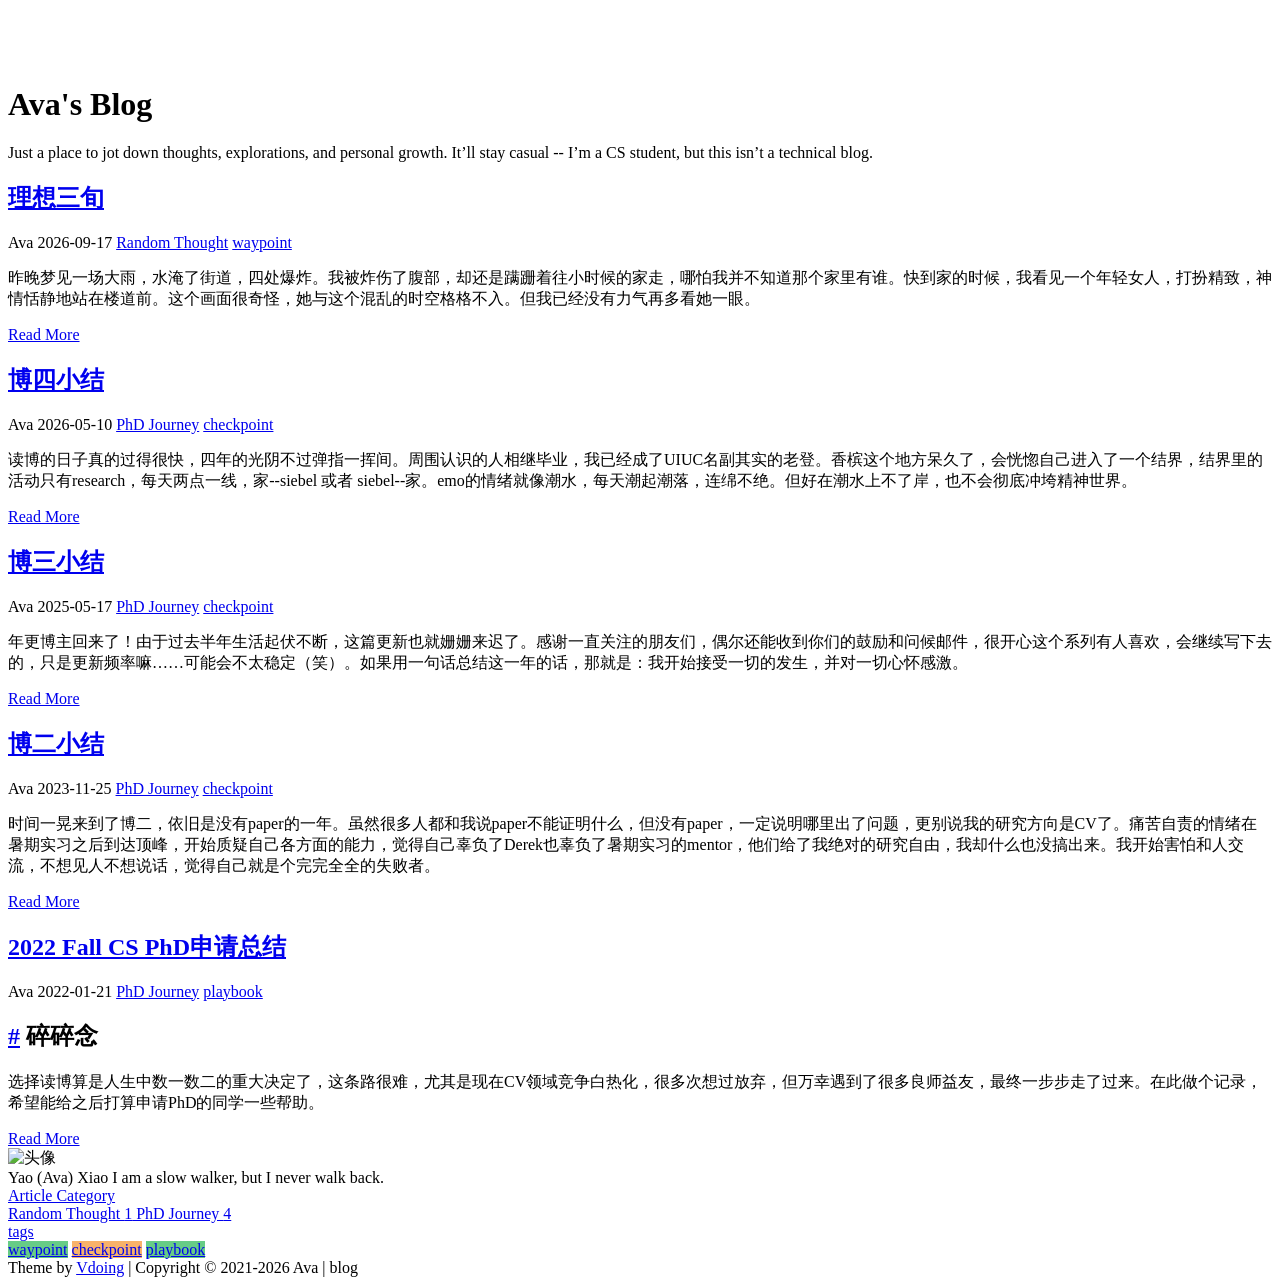
==== commit ad230a14: "update" ====
--- a/index.html
+++ b/index.html
@@ -25,8 +25,8 @@
     <meta name="keywords" content="Ava, Yao Xiao, Ava Xiao, blog, CS, PhD, UIUC">
     <meta name="theme-color" content="#11a8cd">
     
-    <link rel="preload" href="/blog/assets/css/0.styles.2f5f2160.css" as="style"><link rel="preload" href="/blog/assets/js/app.e8990f5b.js" as="script"><link rel="preload" href="/blog/assets/js/2.0deadd76.js" as="script"><link rel="preload" href="/blog/assets/js/3.fbf1242b.js" as="script"><link rel="preload" href="/blog/assets/js/28.0e8e9826.js" as="script"><link rel="preload" href="/blog/assets/js/16.8945a670.js" as="script"><link rel="preload" href="/blog/assets/js/5.ad9fceb8.js" as="script"><link rel="preload" href="/blog/assets/js/17.dea66398.js" as="script"><link rel="preload" href="/blog/assets/js/13.6b900292.js" as="script"><link rel="prefetch" href="/blog/assets/js/10.60b5b7d4.js"><link rel="prefetch" href="/blog/assets/js/11.ece3bab2.js"><link rel="prefetch" href="/blog/assets/js/12.2cc646ca.js"><link rel="prefetch" href="/blog/assets/js/14.37be97bf.js"><link rel="prefetch" href="/blog/assets/js/15.96635e23.js"><link rel="prefetch" href="/blog/assets/js/18.56fe3397.js"><link rel="prefetch" href="/blog/assets/js/19.500e9422.js"><link rel="prefetch" href="/blog/assets/js/20.e8204d8a.js"><link rel="prefetch" href="/blog/assets/js/21.b0cc5995.js"><link rel="prefetch" href="/blog/assets/js/22.3aacae06.js"><link rel="prefetch" href="/blog/assets/js/23.21a8c4c3.js"><link rel="prefetch" href="/blog/assets/js/24.0c7bddba.js"><link rel="prefetch" href="/blog/assets/js/25.a8eb3039.js"><link rel="prefetch" href="/blog/assets/js/26.cace97ab.js"><link rel="prefetch" href="/blog/assets/js/27.f22cc728.js"><link rel="prefetch" href="/blog/assets/js/4.03407643.js"><link rel="prefetch" href="/blog/assets/js/6.e655e38b.js"><link rel="prefetch" href="/blog/assets/js/7.e1f13f8a.js"><link rel="prefetch" href="/blog/assets/js/8.704b590f.js"><link rel="prefetch" href="/blog/assets/js/9.1f24e153.js">
-    <link rel="stylesheet" href="/blog/assets/css/0.styles.2f5f2160.css">
+    <link rel="preload" href="/blog/assets/css/0.styles.c4d5e793.css" as="style"><link rel="preload" href="/blog/assets/js/app.fd727d87.js" as="script"><link rel="preload" href="/blog/assets/js/2.0deadd76.js" as="script"><link rel="preload" href="/blog/assets/js/3.fbf1242b.js" as="script"><link rel="preload" href="/blog/assets/js/28.b19c3552.js" as="script"><link rel="preload" href="/blog/assets/js/16.8945a670.js" as="script"><link rel="preload" href="/blog/assets/js/5.1a092e17.js" as="script"><link rel="preload" href="/blog/assets/js/17.dea66398.js" as="script"><link rel="preload" href="/blog/assets/js/13.6b900292.js" as="script"><link rel="prefetch" href="/blog/assets/js/10.60b5b7d4.js"><link rel="prefetch" href="/blog/assets/js/11.ece3bab2.js"><link rel="prefetch" href="/blog/assets/js/12.2cc646ca.js"><link rel="prefetch" href="/blog/assets/js/14.37be97bf.js"><link rel="prefetch" href="/blog/assets/js/15.96635e23.js"><link rel="prefetch" href="/blog/assets/js/18.56fe3397.js"><link rel="prefetch" href="/blog/assets/js/19.500e9422.js"><link rel="prefetch" href="/blog/assets/js/20.57d081f6.js"><link rel="prefetch" href="/blog/assets/js/21.bcd0725a.js"><link rel="prefetch" href="/blog/assets/js/22.965dcc15.js"><link rel="prefetch" href="/blog/assets/js/23.9953ea4e.js"><link rel="prefetch" href="/blog/assets/js/24.c73e7920.js"><link rel="prefetch" href="/blog/assets/js/25.5bd1c57d.js"><link rel="prefetch" href="/blog/assets/js/26.2cd1b372.js"><link rel="prefetch" href="/blog/assets/js/27.f22cc728.js"><link rel="prefetch" href="/blog/assets/js/4.03407643.js"><link rel="prefetch" href="/blog/assets/js/6.40b99eef.js"><link rel="prefetch" href="/blog/assets/js/7.1417a377.js"><link rel="prefetch" href="/blog/assets/js/8.455ccc5f.js"><link rel="prefetch" href="/blog/assets/js/9.d43312a1.js">
+    <link rel="stylesheet" href="/blog/assets/css/0.styles.c4d5e793.css">
   </head>
   <body class="theme-mode-light">
     <div id="app" data-server-rendered="true"><div class="theme-container sidebar-open no-sidebar have-body-img vdoing-index-class"><header class="navbar blur"><div class="navbar-inner"><div title="目录" class="sidebar-button"><svg xmlns="http://www.w3.org/2000/svg" aria-hidden="true" role="img" viewBox="0 0 448 512" class="icon"><path fill="currentColor" d="M436 124H12c-6.627 0-12-5.373-12-12V80c0-6.627 5.373-12 12-12h424c6.627 0 12 5.373 12 12v32c0 6.627-5.373 12-12 12zm0 160H12c-6.627 0-12-5.373-12-12v-32c0-6.627 5.373-12 12-12h424c6.627 0 12 5.373 12 12v32c0 6.627-5.373 12-12 12zm0 160H12c-6.627 0-12-5.373-12-12v-32c0-6.627 5.373-12 12-12h424c6.627 0 12 5.373 12 12v32c0 6.627-5.373 12-12 12z"></path></svg></div> <a href="https://avaxiao.github.io" class="home-link"><!----> <span class="site-name">Yao (Ava) Xiao</span></a> <div class="links"><div class="search-box"><input aria-label="Search" autocomplete="off" spellcheck="false" value=""> <!----></div> <nav class="nav-links can-hide"><div class="nav-item"><a href="https://avaxiao.github.io" target="_self" rel="noopener noreferrer" class="nav-link external">
@@ -57,7 +57,7 @@
       Random Thought
       <span>1</span></a><a href="/blog/categories/?category=PhD%20Journey">
       PhD Journey
-      <span>4</span></a> <!----></div></div> <div class="tags-wrapper card-box" data-v-660b8d78><a href="/blog/tags/" title="all tags" class="title iconfont icon-biaoqian1">tags</a> <div class="tags"><a href="/blog/tags/?tag=waypoint" style="background:#F8B26A;--random-color:#F8B26A;">waypoint</a> <span></span><a href="/blog/tags/?tag=checkpoint" style="background:#F47E60;--random-color:#F47E60;">checkpoint</a> <span></span><a href="/blog/tags/?tag=playbook" style="background:#67CC86;--random-color:#67CC86;">playbook</a> <span></span> <!----></div></div> <!----></div></div></div> <div class="footer"><div class="icons"><a href="mailto:ava_xiao@icloud.com" title="Email" target="_blank" class="iconfont icon-youjian"></a><a href="https://twitter.com/AvaXYao" title="X (Twitter)" target="_blank" class="iconfont icon-twitter"></a><a href="https://www.zhihu.com/people/xiaoava" title="Zhihu" target="_blank" class="iconfont icon-zhihu"></a></div> 
+      <span>4</span></a> <!----></div></div> <div class="tags-wrapper card-box" data-v-660b8d78><a href="/blog/tags/" title="all tags" class="title iconfont icon-biaoqian1">tags</a> <div class="tags"><a href="/blog/tags/?tag=waypoint" style="background:#67CC86;--random-color:#67CC86;">waypoint</a> <span></span><a href="/blog/tags/?tag=checkpoint" style="background:#F8B26A;--random-color:#F8B26A;">checkpoint</a> <span></span><a href="/blog/tags/?tag=playbook" style="background:#67CC86;--random-color:#67CC86;">playbook</a> <span></span> <!----></div></div> <!----></div></div></div> <div class="footer"><div class="icons"><a href="mailto:ava_xiao@icloud.com" title="Email" target="_blank" class="iconfont icon-youjian"></a><a href="https://twitter.com/AvaXYao" title="X (Twitter)" target="_blank" class="iconfont icon-twitter"></a><a href="https://www.zhihu.com/people/xiaoava" title="Zhihu" target="_blank" class="iconfont icon-zhihu"></a></div> 
   Theme by
   <a href="https://github.com/xugaoyi/vuepress-theme-vdoing" target="_blank" title="本站主题">Vdoing</a> 
     | Copyright © 2021-2026
@@ -70,6 +70,6 @@
         </li><li class="iconfont icon-yuedu">
           阅读模式
         </li></ul></div></div> <div class="body-bg"></div> <!----> <!----></div><div class="global-ui"><div></div><div></div><div></div><div id="tcomment"></div><!----></div></div>
-    <script src="/blog/assets/js/app.e8990f5b.js" defer></script><script src="/blog/assets/js/2.0deadd76.js" defer></script><script src="/blog/assets/js/3.fbf1242b.js" defer></script><script src="/blog/assets/js/28.0e8e9826.js" defer></script><script src="/blog/assets/js/16.8945a670.js" defer></script><script src="/blog/assets/js/5.ad9fceb8.js" defer></script><script src="/blog/assets/js/17.dea66398.js" defer></script><script src="/blog/assets/js/13.6b900292.js" defer></script>
+    <script src="/blog/assets/js/app.fd727d87.js" defer></script><script src="/blog/assets/js/2.0deadd76.js" defer></script><script src="/blog/assets/js/3.fbf1242b.js" defer></script><script src="/blog/assets/js/28.b19c3552.js" defer></script><script src="/blog/assets/js/16.8945a670.js" defer></script><script src="/blog/assets/js/5.1a092e17.js" defer></script><script src="/blog/assets/js/17.dea66398.js" defer></script><script src="/blog/assets/js/13.6b900292.js" defer></script>
   </body>
 </html>
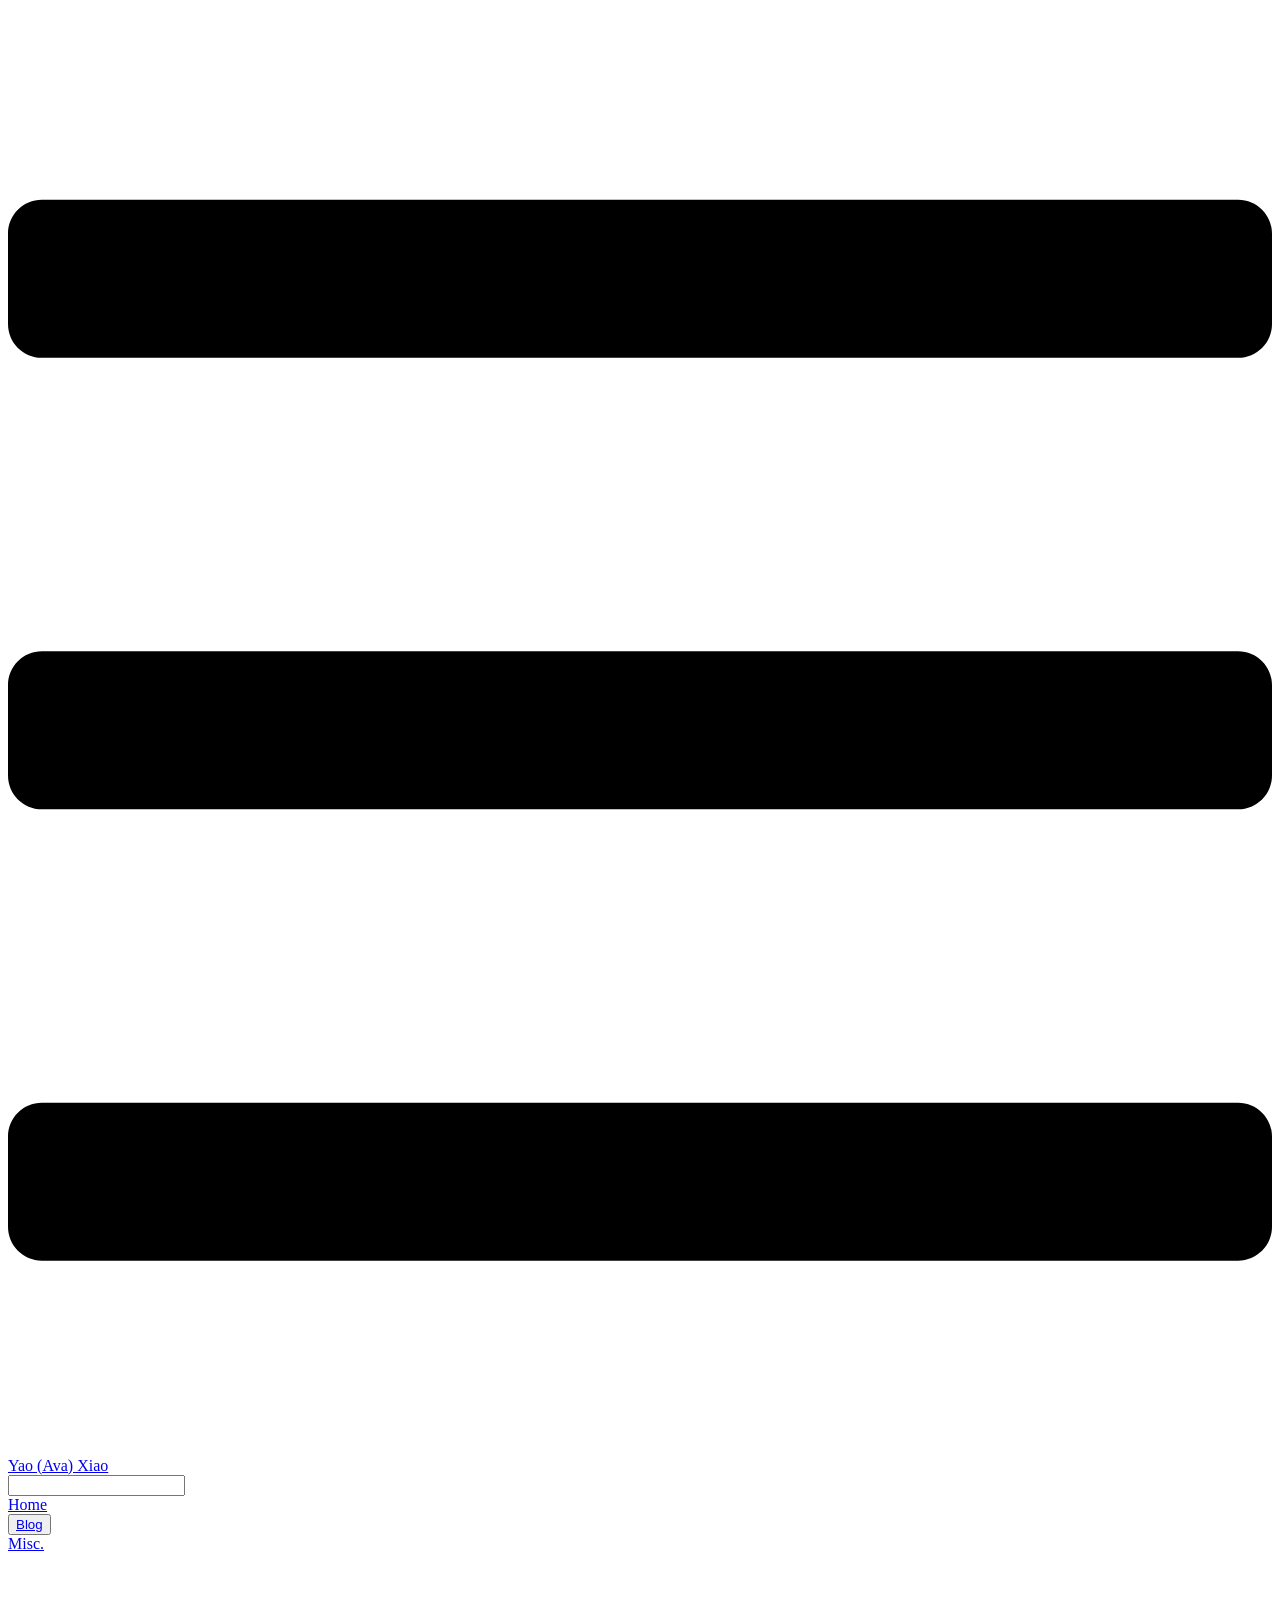
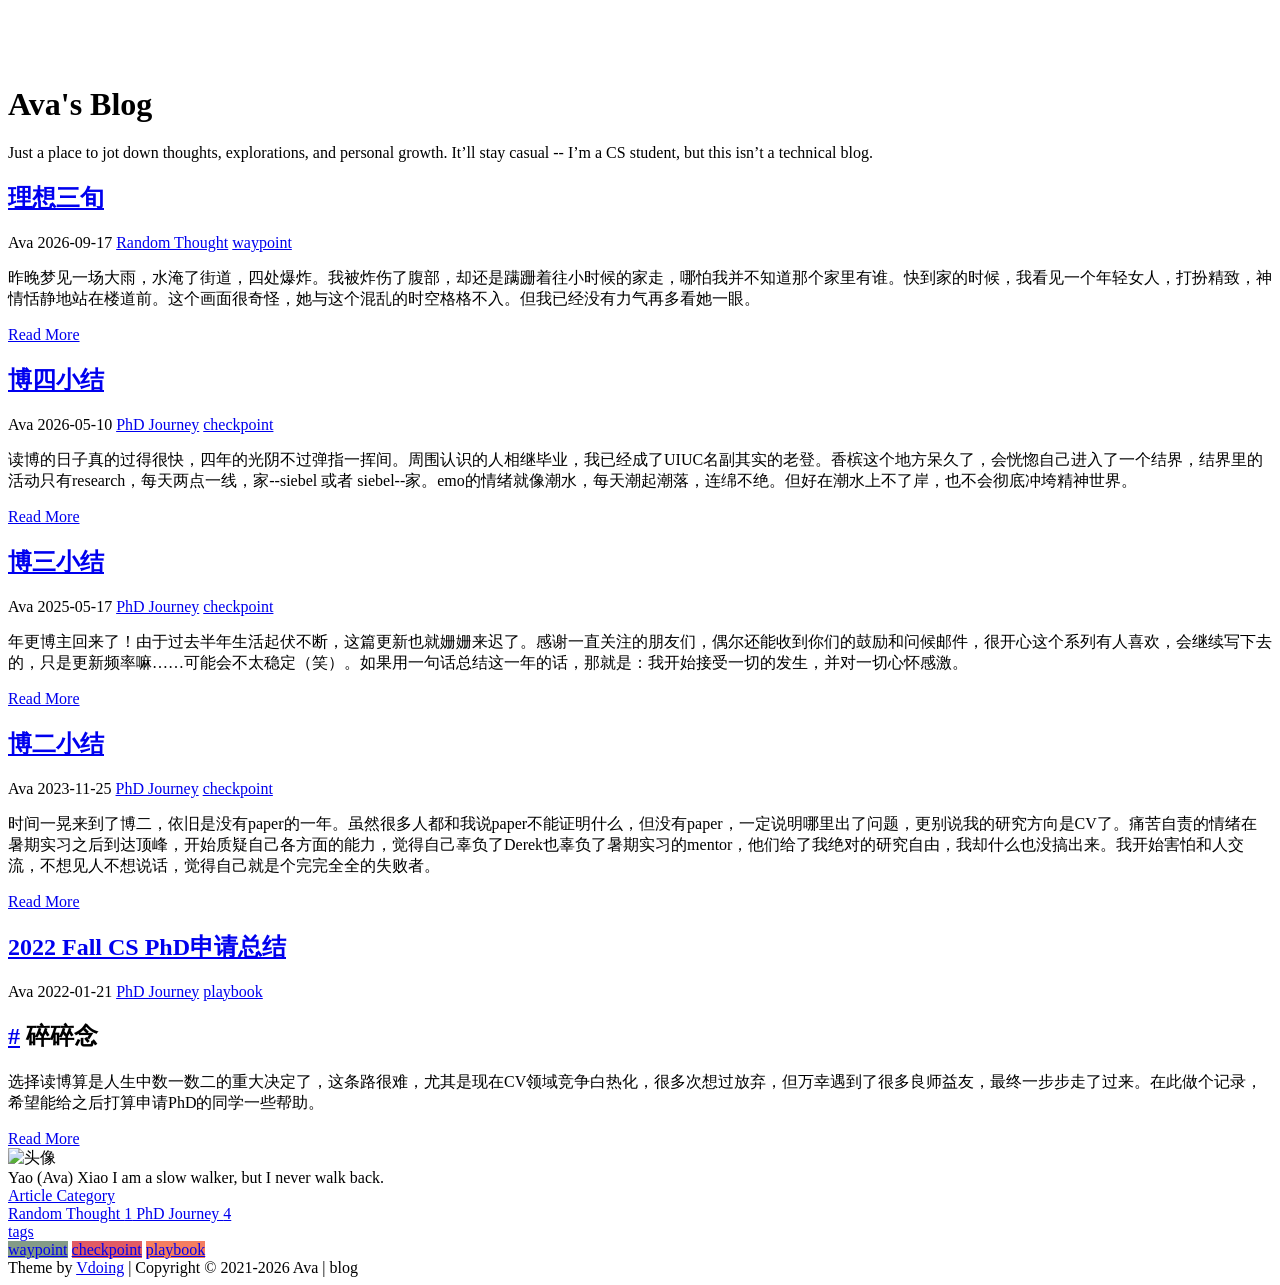
==== commit b9654a77: "update" ====
--- a/index.html
+++ b/index.html
@@ -25,15 +25,15 @@
     <meta name="keywords" content="Ava, Yao Xiao, Ava Xiao, blog, CS, PhD, UIUC">
     <meta name="theme-color" content="#11a8cd">
     
-    <link rel="preload" href="/blog/assets/css/0.styles.c4d5e793.css" as="style"><link rel="preload" href="/blog/assets/js/app.fd727d87.js" as="script"><link rel="preload" href="/blog/assets/js/2.0deadd76.js" as="script"><link rel="preload" href="/blog/assets/js/3.fbf1242b.js" as="script"><link rel="preload" href="/blog/assets/js/28.b19c3552.js" as="script"><link rel="preload" href="/blog/assets/js/16.8945a670.js" as="script"><link rel="preload" href="/blog/assets/js/5.1a092e17.js" as="script"><link rel="preload" href="/blog/assets/js/17.dea66398.js" as="script"><link rel="preload" href="/blog/assets/js/13.6b900292.js" as="script"><link rel="prefetch" href="/blog/assets/js/10.60b5b7d4.js"><link rel="prefetch" href="/blog/assets/js/11.ece3bab2.js"><link rel="prefetch" href="/blog/assets/js/12.2cc646ca.js"><link rel="prefetch" href="/blog/assets/js/14.37be97bf.js"><link rel="prefetch" href="/blog/assets/js/15.96635e23.js"><link rel="prefetch" href="/blog/assets/js/18.56fe3397.js"><link rel="prefetch" href="/blog/assets/js/19.500e9422.js"><link rel="prefetch" href="/blog/assets/js/20.57d081f6.js"><link rel="prefetch" href="/blog/assets/js/21.bcd0725a.js"><link rel="prefetch" href="/blog/assets/js/22.965dcc15.js"><link rel="prefetch" href="/blog/assets/js/23.9953ea4e.js"><link rel="prefetch" href="/blog/assets/js/24.c73e7920.js"><link rel="prefetch" href="/blog/assets/js/25.5bd1c57d.js"><link rel="prefetch" href="/blog/assets/js/26.2cd1b372.js"><link rel="prefetch" href="/blog/assets/js/27.f22cc728.js"><link rel="prefetch" href="/blog/assets/js/4.03407643.js"><link rel="prefetch" href="/blog/assets/js/6.40b99eef.js"><link rel="prefetch" href="/blog/assets/js/7.1417a377.js"><link rel="prefetch" href="/blog/assets/js/8.455ccc5f.js"><link rel="prefetch" href="/blog/assets/js/9.d43312a1.js">
-    <link rel="stylesheet" href="/blog/assets/css/0.styles.c4d5e793.css">
+    <link rel="preload" href="/blog/assets/css/0.styles.2f5f2160.css" as="style"><link rel="preload" href="/blog/assets/js/app.4e1453c6.js" as="script"><link rel="preload" href="/blog/assets/js/2.0deadd76.js" as="script"><link rel="preload" href="/blog/assets/js/3.fbf1242b.js" as="script"><link rel="preload" href="/blog/assets/js/28.f3812ddc.js" as="script"><link rel="preload" href="/blog/assets/js/16.8945a670.js" as="script"><link rel="preload" href="/blog/assets/js/5.ad9fceb8.js" as="script"><link rel="preload" href="/blog/assets/js/17.dea66398.js" as="script"><link rel="preload" href="/blog/assets/js/13.c0614466.js" as="script"><link rel="prefetch" href="/blog/assets/js/10.60b5b7d4.js"><link rel="prefetch" href="/blog/assets/js/11.ece3bab2.js"><link rel="prefetch" href="/blog/assets/js/12.2cc646ca.js"><link rel="prefetch" href="/blog/assets/js/14.37be97bf.js"><link rel="prefetch" href="/blog/assets/js/15.96635e23.js"><link rel="prefetch" href="/blog/assets/js/18.725e9157.js"><link rel="prefetch" href="/blog/assets/js/19.500e9422.js"><link rel="prefetch" href="/blog/assets/js/20.cdc2963d.js"><link rel="prefetch" href="/blog/assets/js/21.01189e30.js"><link rel="prefetch" href="/blog/assets/js/22.9071ac0a.js"><link rel="prefetch" href="/blog/assets/js/23.ee331f01.js"><link rel="prefetch" href="/blog/assets/js/24.0c7bddba.js"><link rel="prefetch" href="/blog/assets/js/25.51aa3630.js"><link rel="prefetch" href="/blog/assets/js/26.237d2086.js"><link rel="prefetch" href="/blog/assets/js/27.f22cc728.js"><link rel="prefetch" href="/blog/assets/js/4.03407643.js"><link rel="prefetch" href="/blog/assets/js/6.e655e38b.js"><link rel="prefetch" href="/blog/assets/js/7.e1f13f8a.js"><link rel="prefetch" href="/blog/assets/js/8.704b590f.js"><link rel="prefetch" href="/blog/assets/js/9.1f24e153.js">
+    <link rel="stylesheet" href="/blog/assets/css/0.styles.2f5f2160.css">
   </head>
   <body class="theme-mode-light">
     <div id="app" data-server-rendered="true"><div class="theme-container sidebar-open no-sidebar have-body-img vdoing-index-class"><header class="navbar blur"><div class="navbar-inner"><div title="目录" class="sidebar-button"><svg xmlns="http://www.w3.org/2000/svg" aria-hidden="true" role="img" viewBox="0 0 448 512" class="icon"><path fill="currentColor" d="M436 124H12c-6.627 0-12-5.373-12-12V80c0-6.627 5.373-12 12-12h424c6.627 0 12 5.373 12 12v32c0 6.627-5.373 12-12 12zm0 160H12c-6.627 0-12-5.373-12-12v-32c0-6.627 5.373-12 12-12h424c6.627 0 12 5.373 12 12v32c0 6.627-5.373 12-12 12zm0 160H12c-6.627 0-12-5.373-12-12v-32c0-6.627 5.373-12 12-12h424c6.627 0 12 5.373 12 12v32c0 6.627-5.373 12-12 12z"></path></svg></div> <a href="https://avaxiao.github.io" class="home-link"><!----> <span class="site-name">Yao (Ava) Xiao</span></a> <div class="links"><div class="search-box"><input aria-label="Search" autocomplete="off" spellcheck="false" value=""> <!----></div> <nav class="nav-links can-hide"><div class="nav-item"><a href="https://avaxiao.github.io" target="_self" rel="noopener noreferrer" class="nav-link external">
   Home
-  </a></div><div class="nav-item"><div class="dropdown-wrapper"><button type="button" aria-label="Blog" class="dropdown-title"><span class="arrow right"></span> <a href="/blog/" aria-current="page" class="link-title router-link-exact-active router-link-active">Blog</a> <span class="title" style="display:none;">Blog</span></button> <ul class="nav-dropdown" style="display:none;"><li class="dropdown-item"><!----> <a href="/blog/" aria-current="page" class="nav-link router-link-exact-active router-link-active">index</a></li><li class="dropdown-item"><!----> <a href="/blog/archives/" class="nav-link">archives</a></li><li class="dropdown-item"><!----> <a href="/blog/categories/" class="nav-link">categories</a></li></ul></div></div><div class="nav-item"><a href="/blog/comments/" class="nav-link">Misc.</a></div> <!----></nav></div></div></header> <div class="sidebar-mask"></div> <div class="sidebar-hover-trigger"></div> <aside class="sidebar" style="display:none;"><div class="blogger"><img src="/blog/profile/Ava.jpeg"> <div class="blogger-info"><h3>Yao (Ava) Xiao</h3> <span>I am a slow walker, but I never walk back.</span></div></div> <nav class="nav-links"><div class="nav-item"><a href="https://avaxiao.github.io" target="_self" rel="noopener noreferrer" class="nav-link external">
+  </a></div><div class="nav-item"><div class="dropdown-wrapper"><button type="button" aria-label="Blog" class="dropdown-title"><span class="arrow right"></span> <a href="/blog/" aria-current="page" class="link-title router-link-exact-active router-link-active">Blog</a> <span class="title" style="display:none;">Blog</span></button> <ul class="nav-dropdown" style="display:none;"><li class="dropdown-item"><!----> <a href="/blog/" aria-current="page" class="nav-link router-link-exact-active router-link-active">index</a></li><li class="dropdown-item"><!----> <a href="/blog/archives/" class="nav-link">archives</a></li><li class="dropdown-item"><!----> <a href="/blog/categories/" class="nav-link">categories</a></li></ul></div></div><div class="nav-item"><a href="/blog/misc/" class="nav-link">Misc.</a></div> <!----></nav></div></div></header> <div class="sidebar-mask"></div> <div class="sidebar-hover-trigger"></div> <aside class="sidebar" style="display:none;"><div class="blogger"><img src="/blog/profile/Ava.jpeg"> <div class="blogger-info"><h3>Yao (Ava) Xiao</h3> <span>I am a slow walker, but I never walk back.</span></div></div> <nav class="nav-links"><div class="nav-item"><a href="https://avaxiao.github.io" target="_self" rel="noopener noreferrer" class="nav-link external">
   Home
-  </a></div><div class="nav-item"><div class="dropdown-wrapper"><button type="button" aria-label="Blog" class="dropdown-title"><span class="arrow right"></span> <a href="/blog/" aria-current="page" class="link-title router-link-exact-active router-link-active">Blog</a> <span class="title" style="display:none;">Blog</span></button> <ul class="nav-dropdown" style="display:none;"><li class="dropdown-item"><!----> <a href="/blog/" aria-current="page" class="nav-link router-link-exact-active router-link-active">index</a></li><li class="dropdown-item"><!----> <a href="/blog/archives/" class="nav-link">archives</a></li><li class="dropdown-item"><!----> <a href="/blog/categories/" class="nav-link">categories</a></li></ul></div></div><div class="nav-item"><a href="/blog/comments/" class="nav-link">Misc.</a></div> <!----></nav>  <!----> </aside> <div class="home-wrapper" data-v-660b8d78><div class="banner" data-v-660b8d78><div class="banner-conent" style="padding-top:7rem;" data-v-660b8d78><header class="hero" data-v-660b8d78><!----> <h1 id="main-title" class="heroText" data-v-660b8d78>
+  </a></div><div class="nav-item"><div class="dropdown-wrapper"><button type="button" aria-label="Blog" class="dropdown-title"><span class="arrow right"></span> <a href="/blog/" aria-current="page" class="link-title router-link-exact-active router-link-active">Blog</a> <span class="title" style="display:none;">Blog</span></button> <ul class="nav-dropdown" style="display:none;"><li class="dropdown-item"><!----> <a href="/blog/" aria-current="page" class="nav-link router-link-exact-active router-link-active">index</a></li><li class="dropdown-item"><!----> <a href="/blog/archives/" class="nav-link">archives</a></li><li class="dropdown-item"><!----> <a href="/blog/categories/" class="nav-link">categories</a></li></ul></div></div><div class="nav-item"><a href="/blog/misc/" class="nav-link">Misc.</a></div> <!----></nav>  <!----> </aside> <div class="home-wrapper" data-v-660b8d78><div class="banner" data-v-660b8d78><div class="banner-conent" style="padding-top:7rem;" data-v-660b8d78><header class="hero" data-v-660b8d78><!----> <h1 id="main-title" class="heroText" data-v-660b8d78>
           Ava's Blog
         </h1> <p class="description" data-v-660b8d78>
           Just a place to jot down thoughts, explorations, and personal growth. It’ll stay casual -- I’m a CS student, but this isn’t a technical blog.
@@ -57,7 +57,7 @@
       Random Thought
       <span>1</span></a><a href="/blog/categories/?category=PhD%20Journey">
       PhD Journey
-      <span>4</span></a> <!----></div></div> <div class="tags-wrapper card-box" data-v-660b8d78><a href="/blog/tags/" title="all tags" class="title iconfont icon-biaoqian1">tags</a> <div class="tags"><a href="/blog/tags/?tag=waypoint" style="background:#67CC86;--random-color:#67CC86;">waypoint</a> <span></span><a href="/blog/tags/?tag=checkpoint" style="background:#F8B26A;--random-color:#F8B26A;">checkpoint</a> <span></span><a href="/blog/tags/?tag=playbook" style="background:#67CC86;--random-color:#67CC86;">playbook</a> <span></span> <!----></div></div> <!----></div></div></div> <div class="footer"><div class="icons"><a href="mailto:ava_xiao@icloud.com" title="Email" target="_blank" class="iconfont icon-youjian"></a><a href="https://twitter.com/AvaXYao" title="X (Twitter)" target="_blank" class="iconfont icon-twitter"></a><a href="https://www.zhihu.com/people/xiaoava" title="Zhihu" target="_blank" class="iconfont icon-zhihu"></a></div> 
+      <span>4</span></a> <!----></div></div> <div class="tags-wrapper card-box" data-v-660b8d78><a href="/blog/tags/" title="all tags" class="title iconfont icon-biaoqian1">tags</a> <div class="tags"><a href="/blog/tags/?tag=waypoint" style="background:#849B87;--random-color:#849B87;">waypoint</a> <span></span><a href="/blog/tags/?tag=checkpoint" style="background:#E15B64;--random-color:#E15B64;">checkpoint</a> <span></span><a href="/blog/tags/?tag=playbook" style="background:#F47E60;--random-color:#F47E60;">playbook</a> <span></span> <!----></div></div> <!----></div></div></div> <div class="footer"><div class="icons"><a href="mailto:ava_xiao@icloud.com" title="Email" target="_blank" class="iconfont icon-youjian"></a><a href="https://twitter.com/AvaXYao" title="X (Twitter)" target="_blank" class="iconfont icon-twitter"></a><a href="https://www.zhihu.com/people/xiaoava" title="Zhihu" target="_blank" class="iconfont icon-zhihu"></a></div> 
   Theme by
   <a href="https://github.com/xugaoyi/vuepress-theme-vdoing" target="_blank" title="本站主题">Vdoing</a> 
     | Copyright © 2021-2026
@@ -70,6 +70,6 @@
         </li><li class="iconfont icon-yuedu">
           阅读模式
         </li></ul></div></div> <div class="body-bg"></div> <!----> <!----></div><div class="global-ui"><div></div><div></div><div></div><div id="tcomment"></div><!----></div></div>
-    <script src="/blog/assets/js/app.fd727d87.js" defer></script><script src="/blog/assets/js/2.0deadd76.js" defer></script><script src="/blog/assets/js/3.fbf1242b.js" defer></script><script src="/blog/assets/js/28.b19c3552.js" defer></script><script src="/blog/assets/js/16.8945a670.js" defer></script><script src="/blog/assets/js/5.1a092e17.js" defer></script><script src="/blog/assets/js/17.dea66398.js" defer></script><script src="/blog/assets/js/13.6b900292.js" defer></script>
+    <script src="/blog/assets/js/app.4e1453c6.js" defer></script><script src="/blog/assets/js/2.0deadd76.js" defer></script><script src="/blog/assets/js/3.fbf1242b.js" defer></script><script src="/blog/assets/js/28.f3812ddc.js" defer></script><script src="/blog/assets/js/16.8945a670.js" defer></script><script src="/blog/assets/js/5.ad9fceb8.js" defer></script><script src="/blog/assets/js/17.dea66398.js" defer></script><script src="/blog/assets/js/13.c0614466.js" defer></script>
   </body>
 </html>
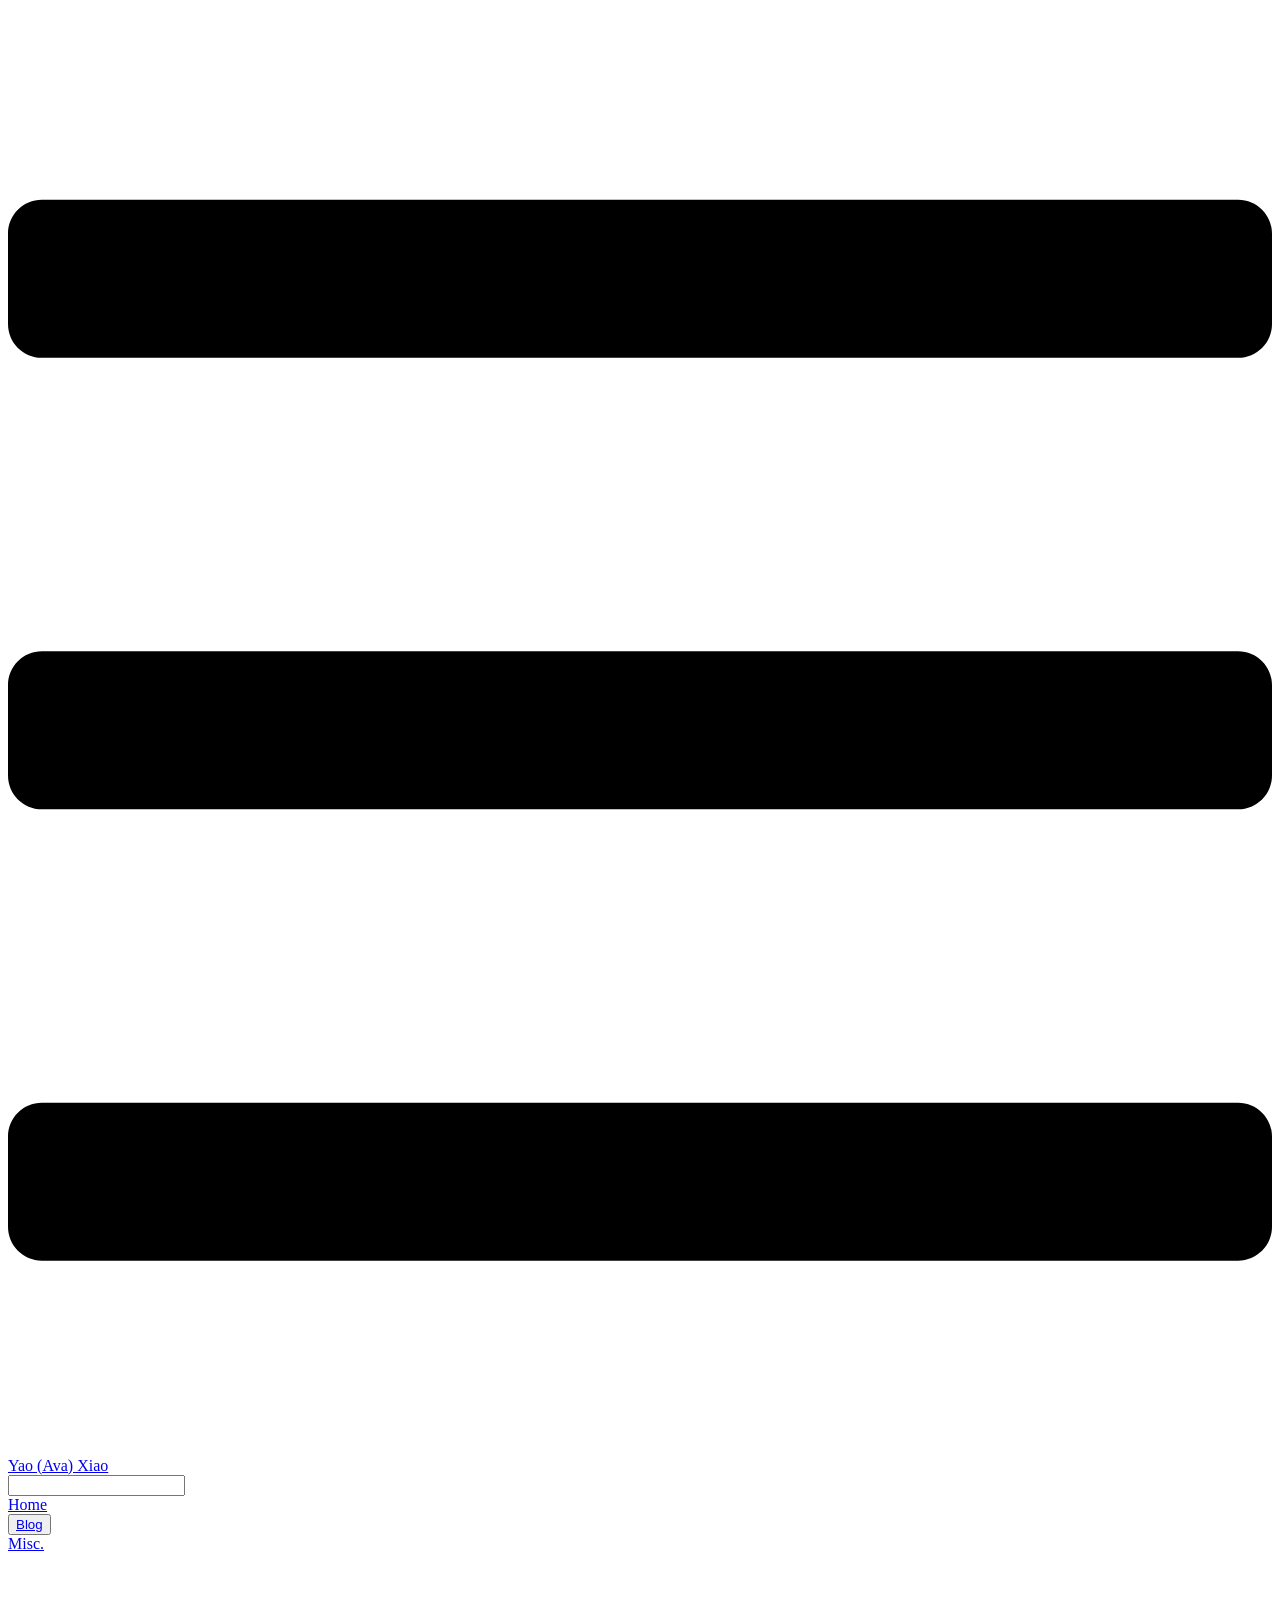
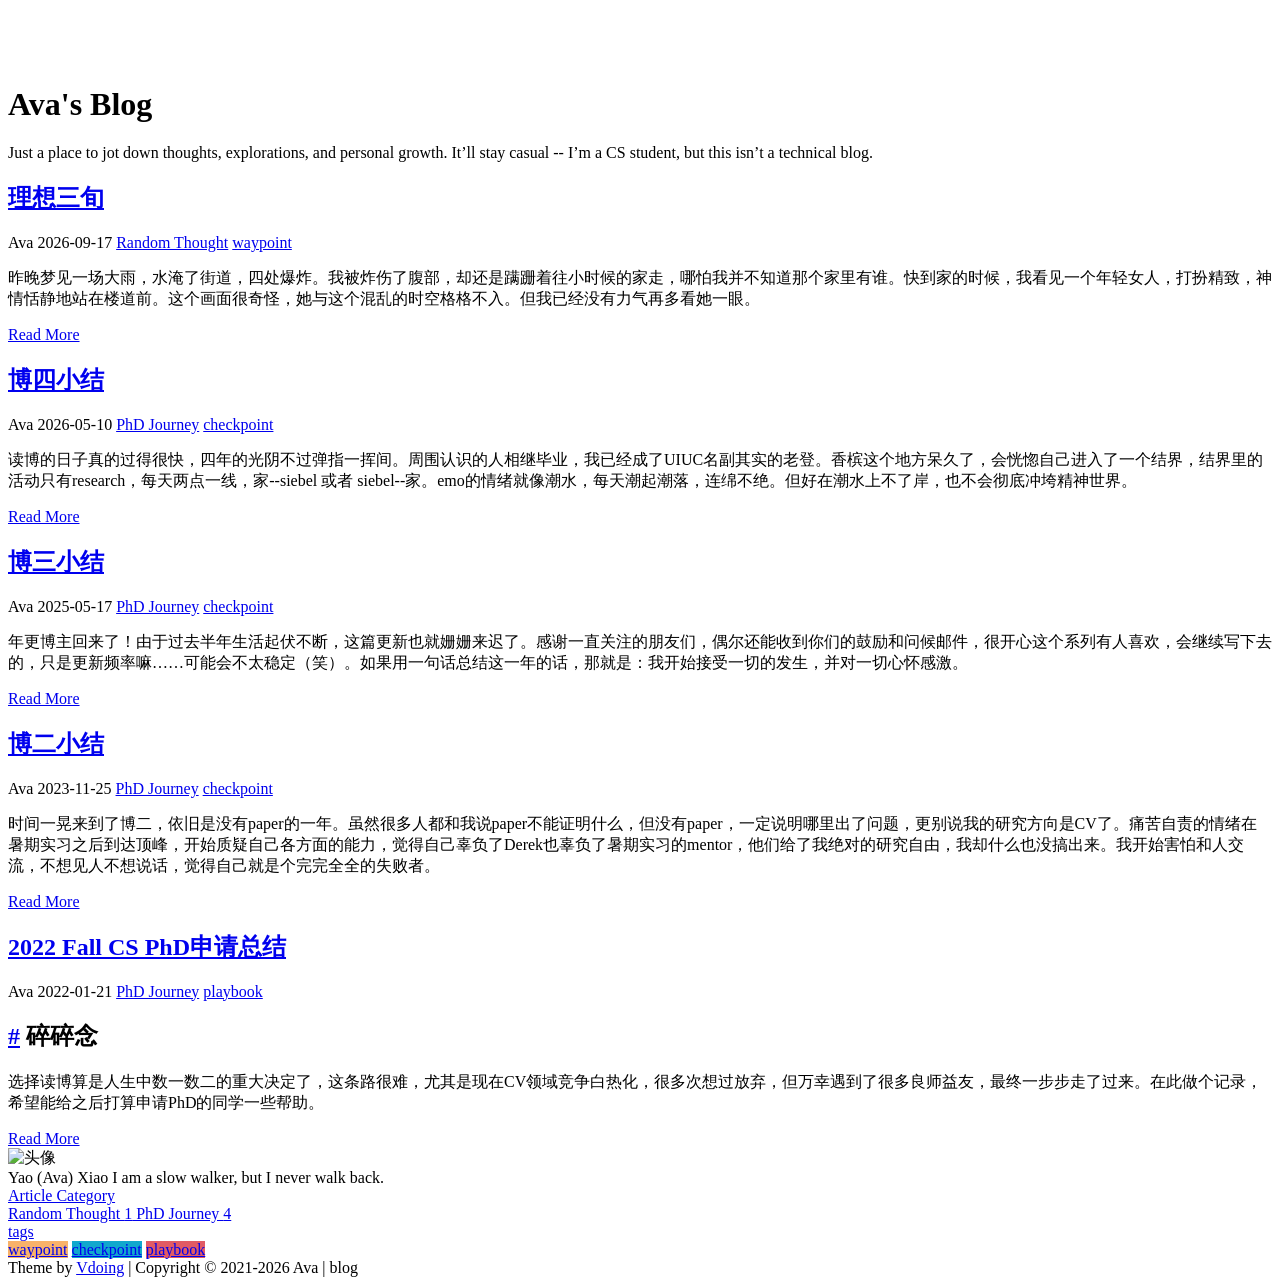
==== commit 1f84a7a4: "update" ====
--- a/index.html
+++ b/index.html
@@ -11,7 +11,7 @@
     <link rel="shortcut icon" href="https://avaxiao.github.io/blog/profile/logo.jpg">
     <link rel="stylesheet" href="/blog//at.alicdn.com/t/font_3114978_qe0b39no76.css">
     <noscript><meta http-equiv="refresh" content="0; url=https://www.youngkbt.cn/noscript/"><style>.theme-vdoing-content { display:none }</noscript>
-    <script src="https://cdn.jsdelivr.net/npm/twikoo@2.0.6/dist/twikoo.all.min.js"></script>
+    <script src="https://cdn.jsdelivr.net/npm/twikoo@2.0.13/dist/twikoo.all.min.js"></script>
     <script>var _hmt = _hmt || [];
           (function() {
             var hm = document.createElement("script");
@@ -25,8 +25,8 @@
     <meta name="keywords" content="Ava, Yao Xiao, Ava Xiao, blog, CS, PhD, UIUC">
     <meta name="theme-color" content="#11a8cd">
     
-    <link rel="preload" href="/blog/assets/css/0.styles.2f5f2160.css" as="style"><link rel="preload" href="/blog/assets/js/app.4e1453c6.js" as="script"><link rel="preload" href="/blog/assets/js/2.0deadd76.js" as="script"><link rel="preload" href="/blog/assets/js/3.fbf1242b.js" as="script"><link rel="preload" href="/blog/assets/js/28.f3812ddc.js" as="script"><link rel="preload" href="/blog/assets/js/16.8945a670.js" as="script"><link rel="preload" href="/blog/assets/js/5.ad9fceb8.js" as="script"><link rel="preload" href="/blog/assets/js/17.dea66398.js" as="script"><link rel="preload" href="/blog/assets/js/13.c0614466.js" as="script"><link rel="prefetch" href="/blog/assets/js/10.60b5b7d4.js"><link rel="prefetch" href="/blog/assets/js/11.ece3bab2.js"><link rel="prefetch" href="/blog/assets/js/12.2cc646ca.js"><link rel="prefetch" href="/blog/assets/js/14.37be97bf.js"><link rel="prefetch" href="/blog/assets/js/15.96635e23.js"><link rel="prefetch" href="/blog/assets/js/18.725e9157.js"><link rel="prefetch" href="/blog/assets/js/19.500e9422.js"><link rel="prefetch" href="/blog/assets/js/20.cdc2963d.js"><link rel="prefetch" href="/blog/assets/js/21.01189e30.js"><link rel="prefetch" href="/blog/assets/js/22.9071ac0a.js"><link rel="prefetch" href="/blog/assets/js/23.ee331f01.js"><link rel="prefetch" href="/blog/assets/js/24.0c7bddba.js"><link rel="prefetch" href="/blog/assets/js/25.51aa3630.js"><link rel="prefetch" href="/blog/assets/js/26.237d2086.js"><link rel="prefetch" href="/blog/assets/js/27.f22cc728.js"><link rel="prefetch" href="/blog/assets/js/4.03407643.js"><link rel="prefetch" href="/blog/assets/js/6.e655e38b.js"><link rel="prefetch" href="/blog/assets/js/7.e1f13f8a.js"><link rel="prefetch" href="/blog/assets/js/8.704b590f.js"><link rel="prefetch" href="/blog/assets/js/9.1f24e153.js">
-    <link rel="stylesheet" href="/blog/assets/css/0.styles.2f5f2160.css">
+    <link rel="preload" href="/blog/assets/css/0.styles.aae5d112.css" as="style"><link rel="preload" href="/blog/assets/js/app.e3348b61.js" as="script"><link rel="preload" href="/blog/assets/js/2.0deadd76.js" as="script"><link rel="preload" href="/blog/assets/js/3.fbf1242b.js" as="script"><link rel="preload" href="/blog/assets/js/28.b19c3552.js" as="script"><link rel="preload" href="/blog/assets/js/16.8945a670.js" as="script"><link rel="preload" href="/blog/assets/js/5.ad9fceb8.js" as="script"><link rel="preload" href="/blog/assets/js/17.dea66398.js" as="script"><link rel="preload" href="/blog/assets/js/13.e88beef8.js" as="script"><link rel="prefetch" href="/blog/assets/js/10.52b61296.js"><link rel="prefetch" href="/blog/assets/js/11.0b7e6632.js"><link rel="prefetch" href="/blog/assets/js/12.2cc646ca.js"><link rel="prefetch" href="/blog/assets/js/14.37be97bf.js"><link rel="prefetch" href="/blog/assets/js/15.96635e23.js"><link rel="prefetch" href="/blog/assets/js/18.56fe3397.js"><link rel="prefetch" href="/blog/assets/js/19.c33029a7.js"><link rel="prefetch" href="/blog/assets/js/20.57d081f6.js"><link rel="prefetch" href="/blog/assets/js/21.751c96d4.js"><link rel="prefetch" href="/blog/assets/js/22.9071ac0a.js"><link rel="prefetch" href="/blog/assets/js/23.21a8c4c3.js"><link rel="prefetch" href="/blog/assets/js/24.d4c56754.js"><link rel="prefetch" href="/blog/assets/js/25.13529d94.js"><link rel="prefetch" href="/blog/assets/js/26.9a4e2a42.js"><link rel="prefetch" href="/blog/assets/js/27.073e4d12.js"><link rel="prefetch" href="/blog/assets/js/4.7088508d.js"><link rel="prefetch" href="/blog/assets/js/6.e655e38b.js"><link rel="prefetch" href="/blog/assets/js/7.e1f13f8a.js"><link rel="prefetch" href="/blog/assets/js/8.704b590f.js"><link rel="prefetch" href="/blog/assets/js/9.1f24e153.js">
+    <link rel="stylesheet" href="/blog/assets/css/0.styles.aae5d112.css">
   </head>
   <body class="theme-mode-light">
     <div id="app" data-server-rendered="true"><div class="theme-container sidebar-open no-sidebar have-body-img vdoing-index-class"><header class="navbar blur"><div class="navbar-inner"><div title="目录" class="sidebar-button"><svg xmlns="http://www.w3.org/2000/svg" aria-hidden="true" role="img" viewBox="0 0 448 512" class="icon"><path fill="currentColor" d="M436 124H12c-6.627 0-12-5.373-12-12V80c0-6.627 5.373-12 12-12h424c6.627 0 12 5.373 12 12v32c0 6.627-5.373 12-12 12zm0 160H12c-6.627 0-12-5.373-12-12v-32c0-6.627 5.373-12 12-12h424c6.627 0 12 5.373 12 12v32c0 6.627-5.373 12-12 12zm0 160H12c-6.627 0-12-5.373-12-12v-32c0-6.627 5.373-12 12-12h424c6.627 0 12 5.373 12 12v32c0 6.627-5.373 12-12 12z"></path></svg></div> <a href="https://avaxiao.github.io" class="home-link"><!----> <span class="site-name">Yao (Ava) Xiao</span></a> <div class="links"><div class="search-box"><input aria-label="Search" autocomplete="off" spellcheck="false" value=""> <!----></div> <nav class="nav-links can-hide"><div class="nav-item"><a href="https://avaxiao.github.io" target="_self" rel="noopener noreferrer" class="nav-link external">
@@ -57,7 +57,7 @@
       Random Thought
       <span>1</span></a><a href="/blog/categories/?category=PhD%20Journey">
       PhD Journey
-      <span>4</span></a> <!----></div></div> <div class="tags-wrapper card-box" data-v-660b8d78><a href="/blog/tags/" title="all tags" class="title iconfont icon-biaoqian1">tags</a> <div class="tags"><a href="/blog/tags/?tag=waypoint" style="background:#849B87;--random-color:#849B87;">waypoint</a> <span></span><a href="/blog/tags/?tag=checkpoint" style="background:#E15B64;--random-color:#E15B64;">checkpoint</a> <span></span><a href="/blog/tags/?tag=playbook" style="background:#F47E60;--random-color:#F47E60;">playbook</a> <span></span> <!----></div></div> <!----></div></div></div> <div class="footer"><div class="icons"><a href="mailto:ava_xiao@icloud.com" title="Email" target="_blank" class="iconfont icon-youjian"></a><a href="https://twitter.com/AvaXYao" title="X (Twitter)" target="_blank" class="iconfont icon-twitter"></a><a href="https://www.zhihu.com/people/xiaoava" title="Zhihu" target="_blank" class="iconfont icon-zhihu"></a></div> 
+      <span>4</span></a> <!----></div></div> <div class="tags-wrapper card-box" data-v-660b8d78><a href="/blog/tags/" title="all tags" class="title iconfont icon-biaoqian1">tags</a> <div class="tags"><a href="/blog/tags/?tag=waypoint" style="background:#F8B26A;--random-color:#F8B26A;">waypoint</a> <span></span><a href="/blog/tags/?tag=checkpoint" style="background:#11a8cd;--random-color:#11a8cd;">checkpoint</a> <span></span><a href="/blog/tags/?tag=playbook" style="background:#E15B64;--random-color:#E15B64;">playbook</a> <span></span> <!----></div></div> <!----></div></div></div> <div class="footer"><div class="icons"><a href="mailto:ava_xiao@icloud.com" title="Email" target="_blank" class="iconfont icon-youjian"></a><a href="https://twitter.com/AvaXYao" title="X (Twitter)" target="_blank" class="iconfont icon-twitter"></a><a href="https://www.zhihu.com/people/xiaoava" title="Zhihu" target="_blank" class="iconfont icon-zhihu"></a></div> 
   Theme by
   <a href="https://github.com/xugaoyi/vuepress-theme-vdoing" target="_blank" title="本站主题">Vdoing</a> 
     | Copyright © 2021-2026
@@ -70,6 +70,6 @@
         </li><li class="iconfont icon-yuedu">
           阅读模式
         </li></ul></div></div> <div class="body-bg"></div> <!----> <!----></div><div class="global-ui"><div></div><div></div><div></div><div id="tcomment"></div><!----></div></div>
-    <script src="/blog/assets/js/app.4e1453c6.js" defer></script><script src="/blog/assets/js/2.0deadd76.js" defer></script><script src="/blog/assets/js/3.fbf1242b.js" defer></script><script src="/blog/assets/js/28.f3812ddc.js" defer></script><script src="/blog/assets/js/16.8945a670.js" defer></script><script src="/blog/assets/js/5.ad9fceb8.js" defer></script><script src="/blog/assets/js/17.dea66398.js" defer></script><script src="/blog/assets/js/13.c0614466.js" defer></script>
+    <script src="/blog/assets/js/app.e3348b61.js" defer></script><script src="/blog/assets/js/2.0deadd76.js" defer></script><script src="/blog/assets/js/3.fbf1242b.js" defer></script><script src="/blog/assets/js/28.b19c3552.js" defer></script><script src="/blog/assets/js/16.8945a670.js" defer></script><script src="/blog/assets/js/5.ad9fceb8.js" defer></script><script src="/blog/assets/js/17.dea66398.js" defer></script><script src="/blog/assets/js/13.e88beef8.js" defer></script>
   </body>
 </html>
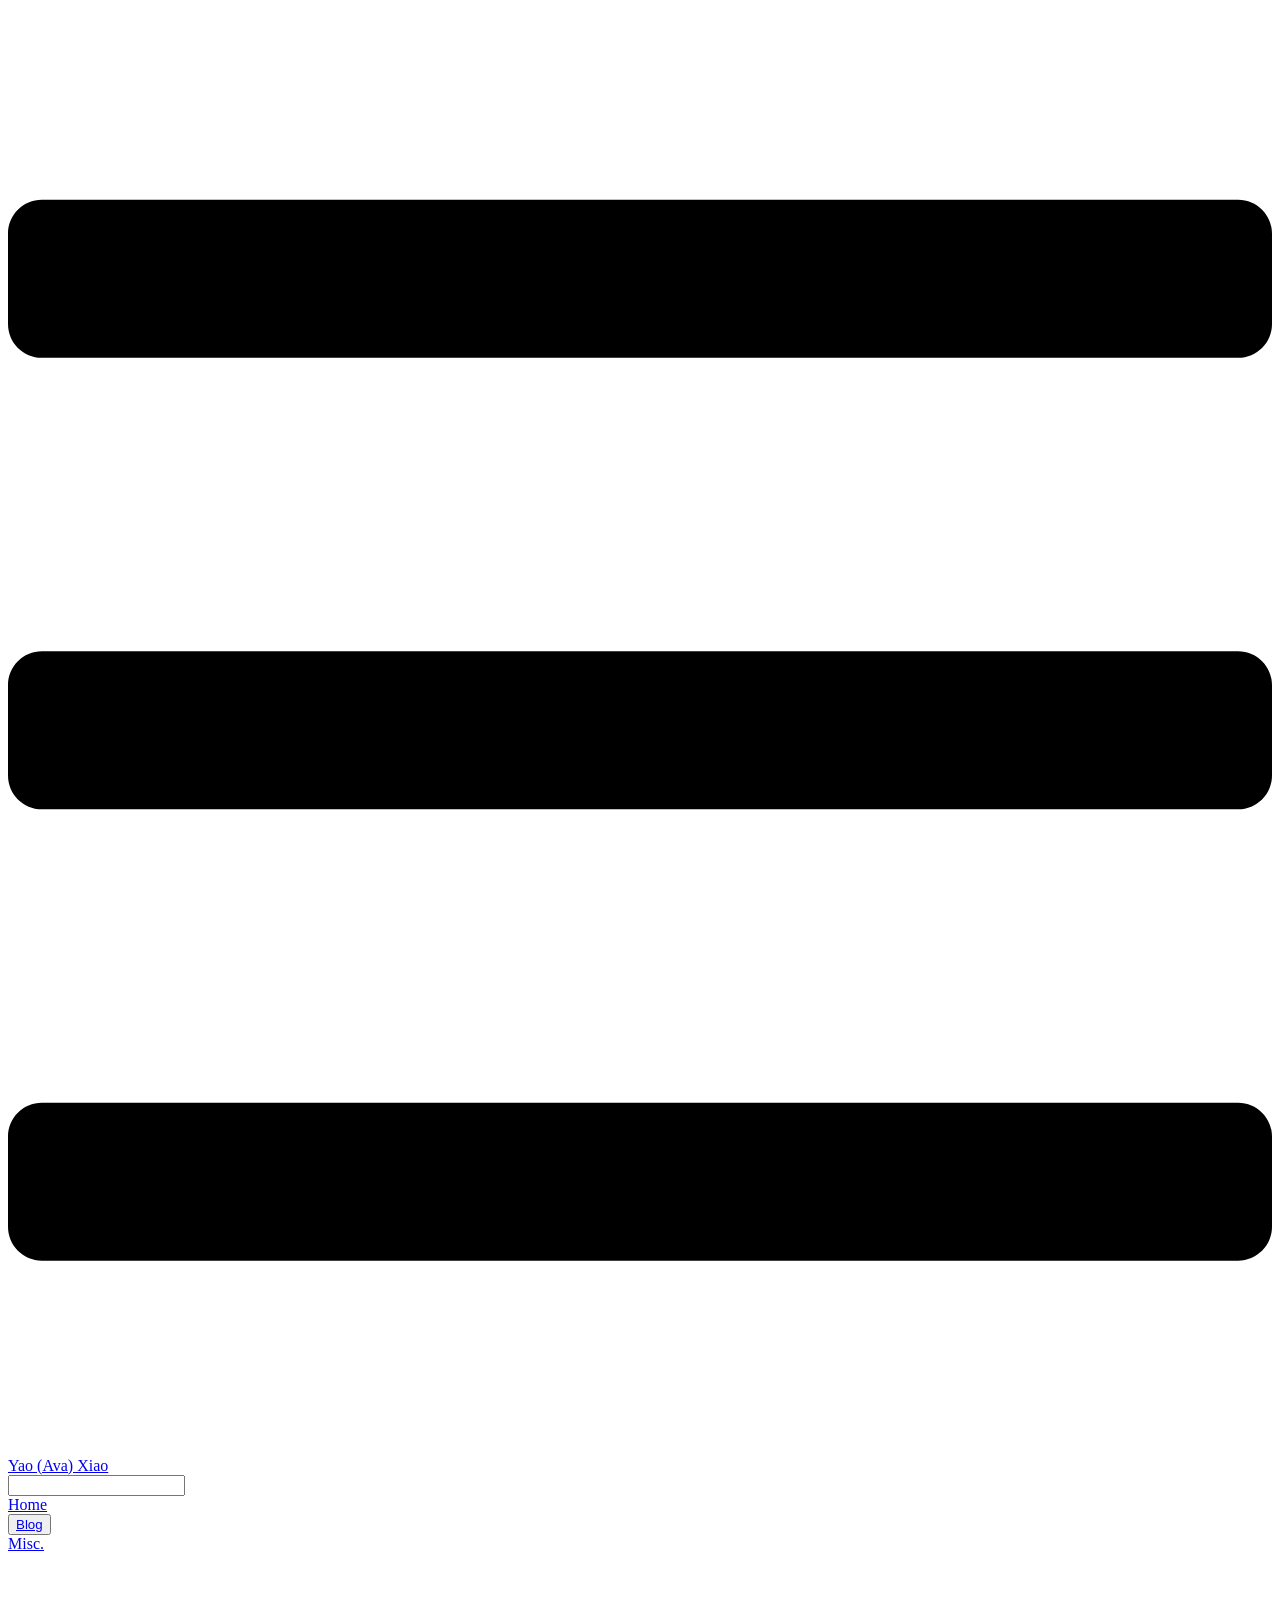
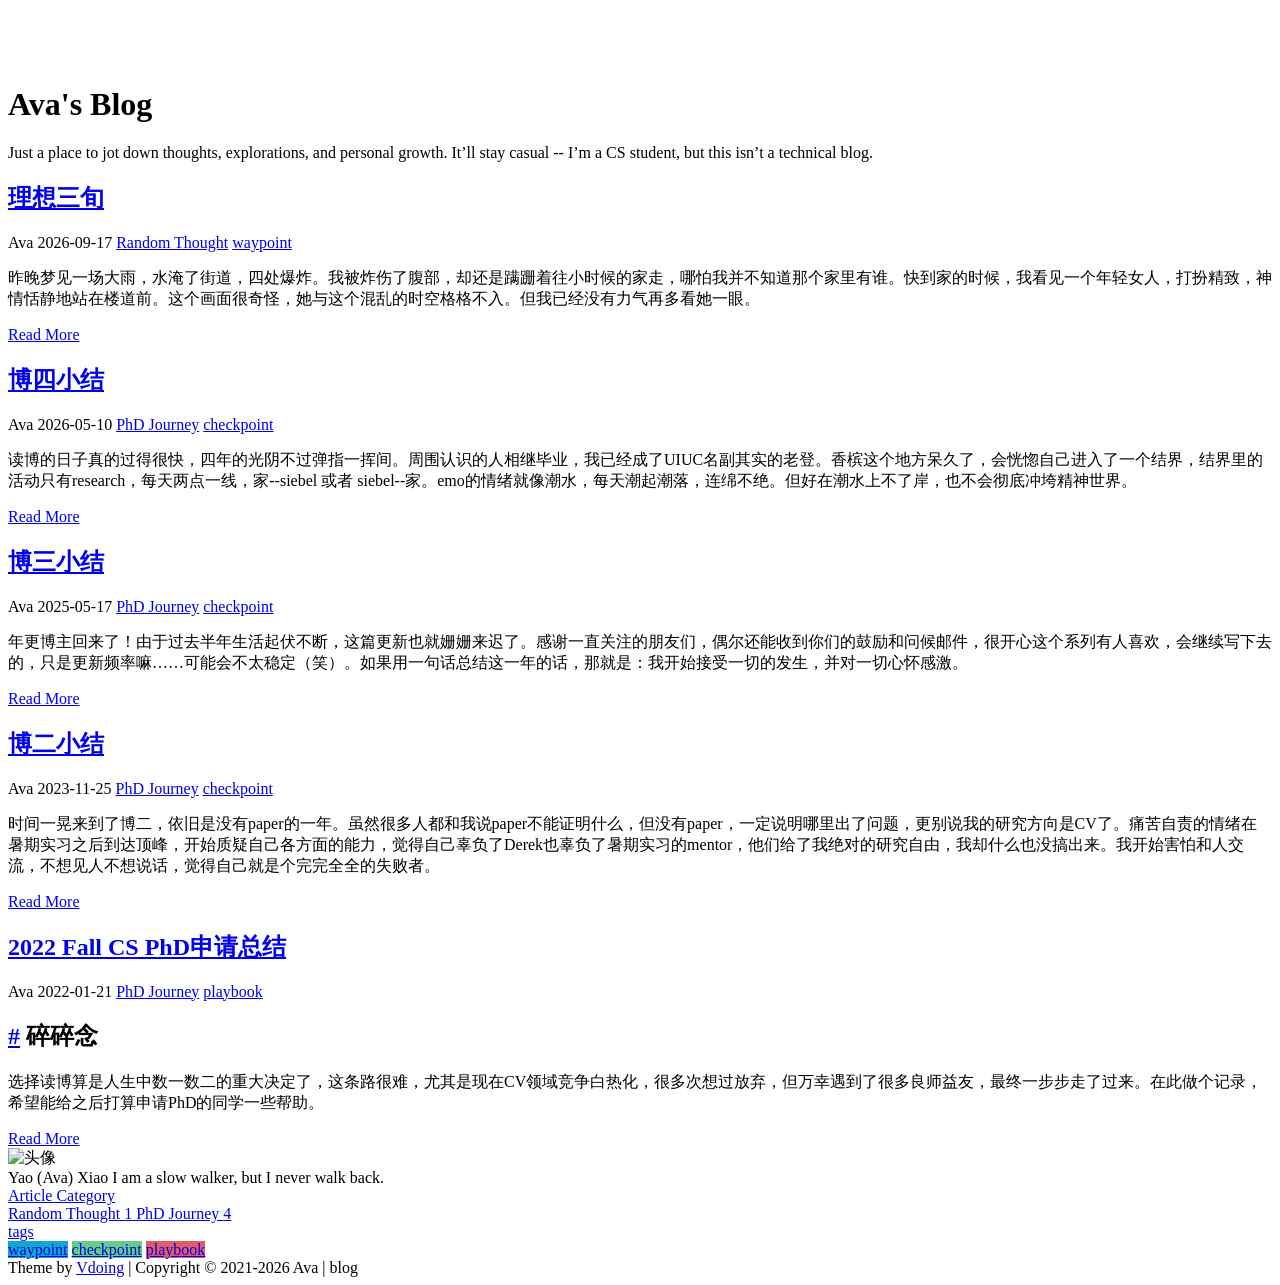
==== commit 8f0a46b0: "first commit" ====
--- a/index.html
+++ b/index.html
@@ -11,7 +11,7 @@
     <link rel="shortcut icon" href="https://avaxiao.github.io/blog/profile/logo.jpg">
     <link rel="stylesheet" href="/blog//at.alicdn.com/t/font_3114978_qe0b39no76.css">
     <noscript><meta http-equiv="refresh" content="0; url=https://www.youngkbt.cn/noscript/"><style>.theme-vdoing-content { display:none }</noscript>
-    <script src="https://cdn.jsdelivr.net/npm/twikoo@2.0.13/dist/twikoo.all.min.js"></script>
+    <script src="https://cdn.jsdelivr.net/npm/twikoo@2.0.17/dist/twikoo.all.min.js"></script>
     <script>var _hmt = _hmt || [];
           (function() {
             var hm = document.createElement("script");
@@ -25,15 +25,11 @@
     <meta name="keywords" content="Ava, Yao Xiao, Ava Xiao, blog, CS, PhD, UIUC">
     <meta name="theme-color" content="#11a8cd">
     
-    <link rel="preload" href="/blog/assets/css/0.styles.aae5d112.css" as="style"><link rel="preload" href="/blog/assets/js/app.e3348b61.js" as="script"><link rel="preload" href="/blog/assets/js/2.0deadd76.js" as="script"><link rel="preload" href="/blog/assets/js/3.fbf1242b.js" as="script"><link rel="preload" href="/blog/assets/js/28.b19c3552.js" as="script"><link rel="preload" href="/blog/assets/js/16.8945a670.js" as="script"><link rel="preload" href="/blog/assets/js/5.ad9fceb8.js" as="script"><link rel="preload" href="/blog/assets/js/17.dea66398.js" as="script"><link rel="preload" href="/blog/assets/js/13.e88beef8.js" as="script"><link rel="prefetch" href="/blog/assets/js/10.52b61296.js"><link rel="prefetch" href="/blog/assets/js/11.0b7e6632.js"><link rel="prefetch" href="/blog/assets/js/12.2cc646ca.js"><link rel="prefetch" href="/blog/assets/js/14.37be97bf.js"><link rel="prefetch" href="/blog/assets/js/15.96635e23.js"><link rel="prefetch" href="/blog/assets/js/18.56fe3397.js"><link rel="prefetch" href="/blog/assets/js/19.c33029a7.js"><link rel="prefetch" href="/blog/assets/js/20.57d081f6.js"><link rel="prefetch" href="/blog/assets/js/21.751c96d4.js"><link rel="prefetch" href="/blog/assets/js/22.9071ac0a.js"><link rel="prefetch" href="/blog/assets/js/23.21a8c4c3.js"><link rel="prefetch" href="/blog/assets/js/24.d4c56754.js"><link rel="prefetch" href="/blog/assets/js/25.13529d94.js"><link rel="prefetch" href="/blog/assets/js/26.9a4e2a42.js"><link rel="prefetch" href="/blog/assets/js/27.073e4d12.js"><link rel="prefetch" href="/blog/assets/js/4.7088508d.js"><link rel="prefetch" href="/blog/assets/js/6.e655e38b.js"><link rel="prefetch" href="/blog/assets/js/7.e1f13f8a.js"><link rel="prefetch" href="/blog/assets/js/8.704b590f.js"><link rel="prefetch" href="/blog/assets/js/9.1f24e153.js">
-    <link rel="stylesheet" href="/blog/assets/css/0.styles.aae5d112.css">
+    <link rel="preload" href="/blog/assets/css/0.styles.7019ebed.css" as="style"><link rel="preload" href="/blog/assets/js/app.49267f1c.js" as="script"><link rel="preload" href="/blog/assets/js/2.bcbf57df.js" as="script"><link rel="preload" href="/blog/assets/js/3.a9591108.js" as="script"><link rel="preload" href="/blog/assets/js/28.8f7c0c90.js" as="script"><link rel="preload" href="/blog/assets/js/16.65ae6708.js" as="script"><link rel="preload" href="/blog/assets/js/5.7b007722.js" as="script"><link rel="preload" href="/blog/assets/js/17.dea66398.js" as="script"><link rel="preload" href="/blog/assets/js/13.1cc2b4a5.js" as="script"><link rel="prefetch" href="/blog/assets/js/10.7b98ff9a.js"><link rel="prefetch" href="/blog/assets/js/11.b3b35aaa.js"><link rel="prefetch" href="/blog/assets/js/12.5b7d0a8b.js"><link rel="prefetch" href="/blog/assets/js/14.37be97bf.js"><link rel="prefetch" href="/blog/assets/js/15.96635e23.js"><link rel="prefetch" href="/blog/assets/js/18.b8e24642.js"><link rel="prefetch" href="/blog/assets/js/19.8501ba5c.js"><link rel="prefetch" href="/blog/assets/js/20.f4ab328d.js"><link rel="prefetch" href="/blog/assets/js/21.d97afa06.js"><link rel="prefetch" href="/blog/assets/js/22.dc8a4cda.js"><link rel="prefetch" href="/blog/assets/js/23.6931a608.js"><link rel="prefetch" href="/blog/assets/js/24.723fcb6c.js"><link rel="prefetch" href="/blog/assets/js/25.51aa3630.js"><link rel="prefetch" href="/blog/assets/js/26.86dc3627.js"><link rel="prefetch" href="/blog/assets/js/27.073e4d12.js"><link rel="prefetch" href="/blog/assets/js/4.0344c045.js"><link rel="prefetch" href="/blog/assets/js/6.2f321a13.js"><link rel="prefetch" href="/blog/assets/js/7.de6db3ab.js"><link rel="prefetch" href="/blog/assets/js/8.619d85ec.js"><link rel="prefetch" href="/blog/assets/js/9.afc17579.js">
+    <link rel="stylesheet" href="/blog/assets/css/0.styles.7019ebed.css">
   </head>
   <body class="theme-mode-light">
-    <div id="app" data-server-rendered="true"><div class="theme-container sidebar-open no-sidebar have-body-img vdoing-index-class"><header class="navbar blur"><div class="navbar-inner"><div title="目录" class="sidebar-button"><svg xmlns="http://www.w3.org/2000/svg" aria-hidden="true" role="img" viewBox="0 0 448 512" class="icon"><path fill="currentColor" d="M436 124H12c-6.627 0-12-5.373-12-12V80c0-6.627 5.373-12 12-12h424c6.627 0 12 5.373 12 12v32c0 6.627-5.373 12-12 12zm0 160H12c-6.627 0-12-5.373-12-12v-32c0-6.627 5.373-12 12-12h424c6.627 0 12 5.373 12 12v32c0 6.627-5.373 12-12 12zm0 160H12c-6.627 0-12-5.373-12-12v-32c0-6.627 5.373-12 12-12h424c6.627 0 12 5.373 12 12v32c0 6.627-5.373 12-12 12z"></path></svg></div> <a href="https://avaxiao.github.io" class="home-link"><!----> <span class="site-name">Yao (Ava) Xiao</span></a> <div class="links"><div class="search-box"><input aria-label="Search" autocomplete="off" spellcheck="false" value=""> <!----></div> <nav class="nav-links can-hide"><div class="nav-item"><a href="https://avaxiao.github.io" target="_self" rel="noopener noreferrer" class="nav-link external">
-  Home
-  </a></div><div class="nav-item"><div class="dropdown-wrapper"><button type="button" aria-label="Blog" class="dropdown-title"><span class="arrow right"></span> <a href="/blog/" aria-current="page" class="link-title router-link-exact-active router-link-active">Blog</a> <span class="title" style="display:none;">Blog</span></button> <ul class="nav-dropdown" style="display:none;"><li class="dropdown-item"><!----> <a href="/blog/" aria-current="page" class="nav-link router-link-exact-active router-link-active">index</a></li><li class="dropdown-item"><!----> <a href="/blog/archives/" class="nav-link">archives</a></li><li class="dropdown-item"><!----> <a href="/blog/categories/" class="nav-link">categories</a></li></ul></div></div><div class="nav-item"><a href="/blog/misc/" class="nav-link">Misc.</a></div> <!----></nav></div></div></header> <div class="sidebar-mask"></div> <div class="sidebar-hover-trigger"></div> <aside class="sidebar" style="display:none;"><div class="blogger"><img src="/blog/profile/Ava.jpeg"> <div class="blogger-info"><h3>Yao (Ava) Xiao</h3> <span>I am a slow walker, but I never walk back.</span></div></div> <nav class="nav-links"><div class="nav-item"><a href="https://avaxiao.github.io" target="_self" rel="noopener noreferrer" class="nav-link external">
-  Home
-  </a></div><div class="nav-item"><div class="dropdown-wrapper"><button type="button" aria-label="Blog" class="dropdown-title"><span class="arrow right"></span> <a href="/blog/" aria-current="page" class="link-title router-link-exact-active router-link-active">Blog</a> <span class="title" style="display:none;">Blog</span></button> <ul class="nav-dropdown" style="display:none;"><li class="dropdown-item"><!----> <a href="/blog/" aria-current="page" class="nav-link router-link-exact-active router-link-active">index</a></li><li class="dropdown-item"><!----> <a href="/blog/archives/" class="nav-link">archives</a></li><li class="dropdown-item"><!----> <a href="/blog/categories/" class="nav-link">categories</a></li></ul></div></div><div class="nav-item"><a href="/blog/misc/" class="nav-link">Misc.</a></div> <!----></nav>  <!----> </aside> <div class="home-wrapper" data-v-660b8d78><div class="banner" data-v-660b8d78><div class="banner-conent" style="padding-top:7rem;" data-v-660b8d78><header class="hero" data-v-660b8d78><!----> <h1 id="main-title" class="heroText" data-v-660b8d78>
+    <div id="app" data-server-rendered="true"><div class="theme-container sidebar-open no-sidebar have-body-img vdoing-index-class"><header class="navbar blur"><div class="navbar-inner"><div title="目录" class="sidebar-button"><svg xmlns="http://www.w3.org/2000/svg" aria-hidden="true" role="img" viewBox="0 0 448 512" class="icon"><path fill="currentColor" d="M436 124H12c-6.627 0-12-5.373-12-12V80c0-6.627 5.373-12 12-12h424c6.627 0 12 5.373 12 12v32c0 6.627-5.373 12-12 12zm0 160H12c-6.627 0-12-5.373-12-12v-32c0-6.627 5.373-12 12-12h424c6.627 0 12 5.373 12 12v32c0 6.627-5.373 12-12 12zm0 160H12c-6.627 0-12-5.373-12-12v-32c0-6.627 5.373-12 12-12h424c6.627 0 12 5.373 12 12v32c0 6.627-5.373 12-12 12z"></path></svg></div> <a href="https://avaxiao.github.io/" class="home-link"><!----> <span class="site-name">Yao (Ava) Xiao</span></a> <div class="links"><div class="search-box"><input aria-label="Search" autocomplete="off" spellcheck="false" value=""> <!----></div> <nav class="nav-links can-hide"><div class="nav-item"><a href="https://avaxiao.github.io" target="_self" rel="noopener noreferrer" class="nav-link external">Home</a></div><div class="nav-item"><div class="dropdown-wrapper"><button type="button" aria-label="Blog" class="dropdown-title"><span class="arrow right"></span> <a href="/blog/" aria-current="page" class="link-title router-link-exact-active router-link-active">Blog</a> <span class="title" style="display:none;">Blog</span></button> <ul class="nav-dropdown" style="display:none;"><li class="dropdown-item"><!----> <a href="/blog/" aria-current="page" class="nav-link router-link-exact-active router-link-active">index</a></li><li class="dropdown-item"><!----> <a href="/blog/archives/" class="nav-link">archives</a></li><li class="dropdown-item"><!----> <a href="/blog/categories/" class="nav-link">categories</a></li></ul></div></div><div class="nav-item"><a href="/blog/misc/" class="nav-link">Misc.</a></div> <!----></nav></div></div></header> <div class="sidebar-mask"></div> <div class="sidebar-hover-trigger"></div> <aside class="sidebar" style="display:none;"><div class="blogger"><img src="/blog/profile/Ava.jpeg"> <div class="blogger-info"><h3>Yao (Ava) Xiao</h3> <span>I am a slow walker, but I never walk back.</span></div></div> <nav class="nav-links"><div class="nav-item"><a href="https://avaxiao.github.io" target="_self" rel="noopener noreferrer" class="nav-link external">Home</a></div><div class="nav-item"><div class="dropdown-wrapper"><button type="button" aria-label="Blog" class="dropdown-title"><span class="arrow right"></span> <a href="/blog/" aria-current="page" class="link-title router-link-exact-active router-link-active">Blog</a> <span class="title" style="display:none;">Blog</span></button> <ul class="nav-dropdown" style="display:none;"><li class="dropdown-item"><!----> <a href="/blog/" aria-current="page" class="nav-link router-link-exact-active router-link-active">index</a></li><li class="dropdown-item"><!----> <a href="/blog/archives/" class="nav-link">archives</a></li><li class="dropdown-item"><!----> <a href="/blog/categories/" class="nav-link">categories</a></li></ul></div></div><div class="nav-item"><a href="/blog/misc/" class="nav-link">Misc.</a></div> <!----></nav>  <!----> </aside> <div class="home-wrapper" data-v-660b8d78><div class="banner" data-v-660b8d78><div class="banner-conent" style="padding-top:7rem;" data-v-660b8d78><header class="hero" data-v-660b8d78><!----> <h1 id="main-title" class="heroText" data-v-660b8d78>
           Ava's Blog
         </h1> <p class="description" data-v-660b8d78>
           Just a place to jot down thoughts, explorations, and personal growth. It’ll stay casual -- I’m a CS student, but this isn’t a technical blog.
@@ -57,7 +53,7 @@
       Random Thought
       <span>1</span></a><a href="/blog/categories/?category=PhD%20Journey">
       PhD Journey
-      <span>4</span></a> <!----></div></div> <div class="tags-wrapper card-box" data-v-660b8d78><a href="/blog/tags/" title="all tags" class="title iconfont icon-biaoqian1">tags</a> <div class="tags"><a href="/blog/tags/?tag=waypoint" style="background:#F8B26A;--random-color:#F8B26A;">waypoint</a> <span></span><a href="/blog/tags/?tag=checkpoint" style="background:#11a8cd;--random-color:#11a8cd;">checkpoint</a> <span></span><a href="/blog/tags/?tag=playbook" style="background:#E15B64;--random-color:#E15B64;">playbook</a> <span></span> <!----></div></div> <!----></div></div></div> <div class="footer"><div class="icons"><a href="mailto:ava_xiao@icloud.com" title="Email" target="_blank" class="iconfont icon-youjian"></a><a href="https://twitter.com/AvaXYao" title="X (Twitter)" target="_blank" class="iconfont icon-twitter"></a><a href="https://www.zhihu.com/people/xiaoava" title="Zhihu" target="_blank" class="iconfont icon-zhihu"></a></div> 
+      <span>4</span></a> <!----></div></div> <div class="tags-wrapper card-box" data-v-660b8d78><a href="/blog/tags/" title="all tags" class="title iconfont icon-biaoqian1">tags</a> <div class="tags"><a href="/blog/tags/?tag=waypoint" style="background:#11a8cd;--random-color:#11a8cd;">waypoint</a> <span></span><a href="/blog/tags/?tag=checkpoint" style="background:#67CC86;--random-color:#67CC86;">checkpoint</a> <span></span><a href="/blog/tags/?tag=playbook" style="background:#E15B64;--random-color:#E15B64;">playbook</a> <span></span> <!----></div></div> <!----></div></div></div> <div class="footer"><div class="icons"><a href="mailto:ava_xiao@icloud.com" title="Email" target="_blank" class="iconfont icon-youjian"></a><a href="https://twitter.com/AvaXYao" title="X (Twitter)" target="_blank" class="iconfont icon-twitter"></a><a href="https://www.zhihu.com/people/xiaoava" title="Zhihu" target="_blank" class="iconfont icon-zhihu"></a></div> 
   Theme by
   <a href="https://github.com/xugaoyi/vuepress-theme-vdoing" target="_blank" title="本站主题">Vdoing</a> 
     | Copyright © 2021-2026
@@ -70,6 +66,6 @@
         </li><li class="iconfont icon-yuedu">
           阅读模式
         </li></ul></div></div> <div class="body-bg"></div> <!----> <!----></div><div class="global-ui"><div></div><div></div><div></div><div id="tcomment"></div><!----></div></div>
-    <script src="/blog/assets/js/app.e3348b61.js" defer></script><script src="/blog/assets/js/2.0deadd76.js" defer></script><script src="/blog/assets/js/3.fbf1242b.js" defer></script><script src="/blog/assets/js/28.b19c3552.js" defer></script><script src="/blog/assets/js/16.8945a670.js" defer></script><script src="/blog/assets/js/5.ad9fceb8.js" defer></script><script src="/blog/assets/js/17.dea66398.js" defer></script><script src="/blog/assets/js/13.e88beef8.js" defer></script>
+    <script src="/blog/assets/js/app.49267f1c.js" defer></script><script src="/blog/assets/js/2.bcbf57df.js" defer></script><script src="/blog/assets/js/3.a9591108.js" defer></script><script src="/blog/assets/js/28.8f7c0c90.js" defer></script><script src="/blog/assets/js/16.65ae6708.js" defer></script><script src="/blog/assets/js/5.7b007722.js" defer></script><script src="/blog/assets/js/17.dea66398.js" defer></script><script src="/blog/assets/js/13.1cc2b4a5.js" defer></script>
   </body>
 </html>
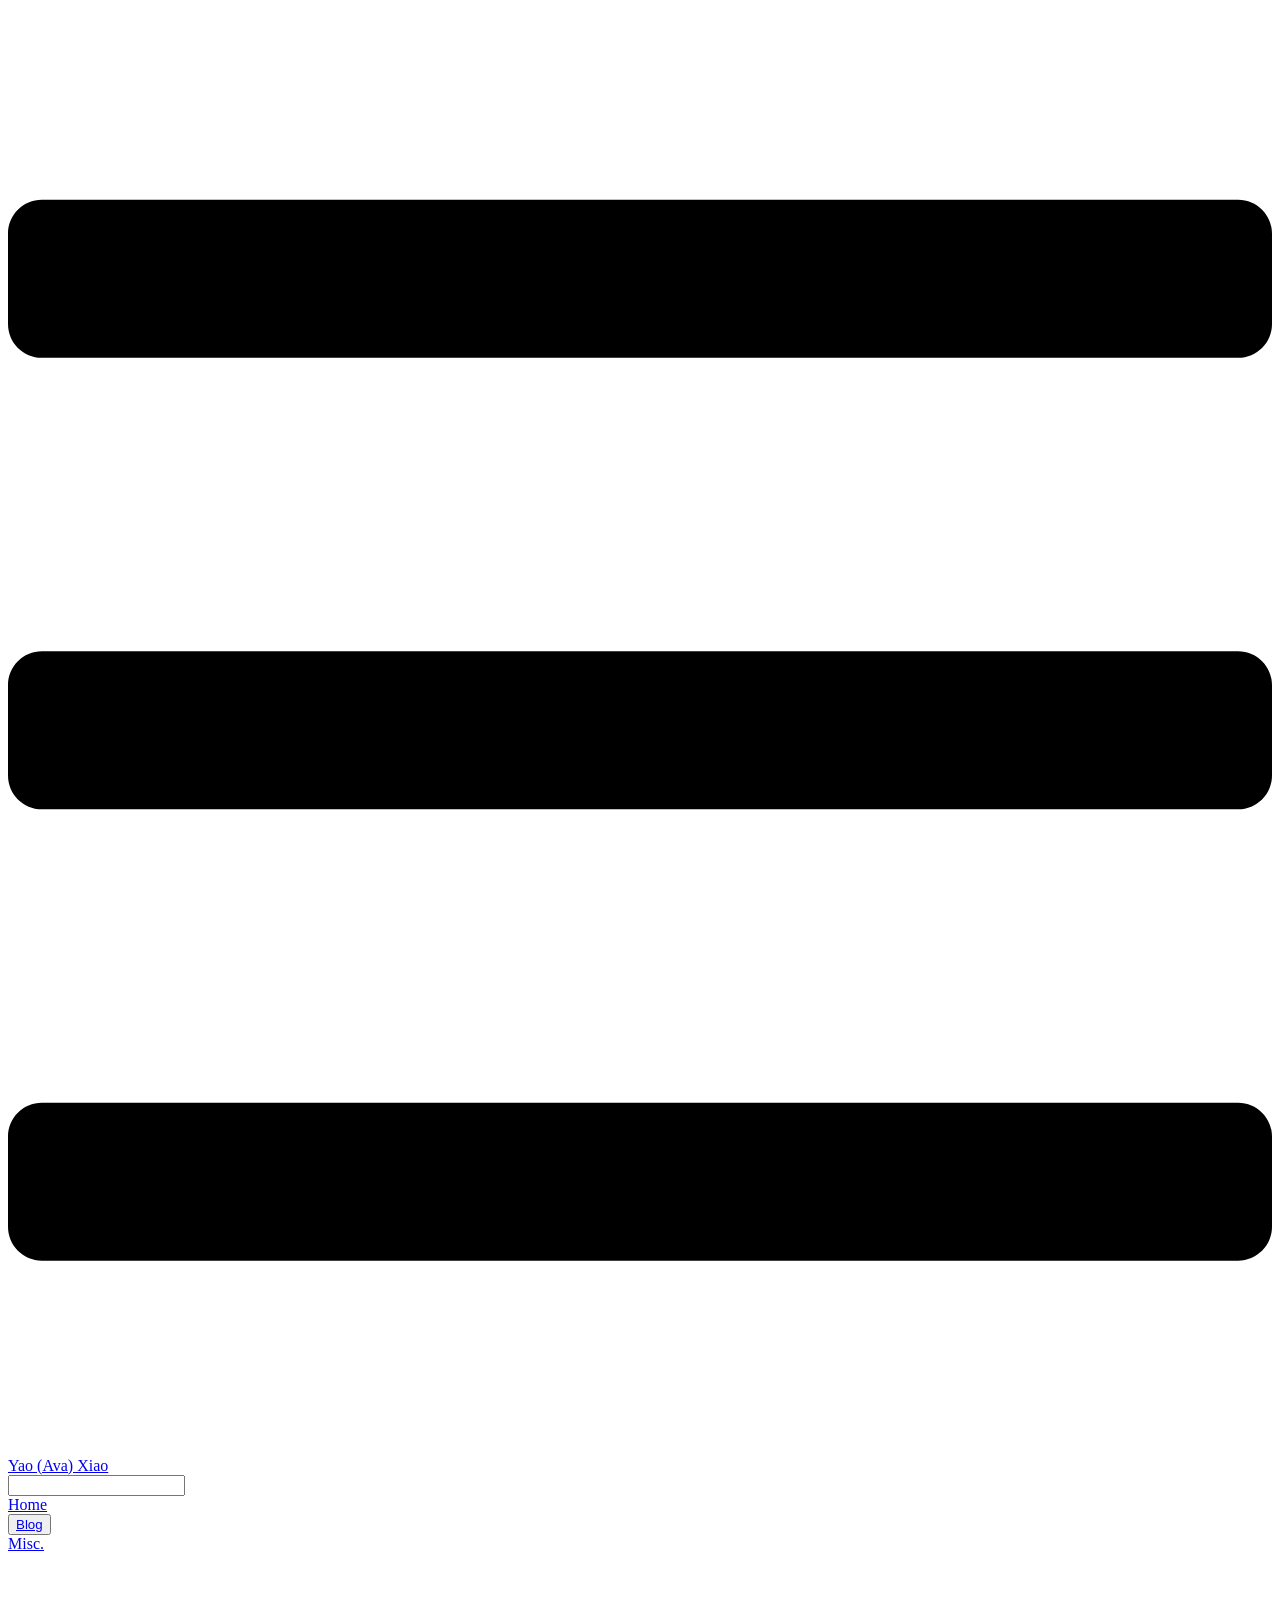
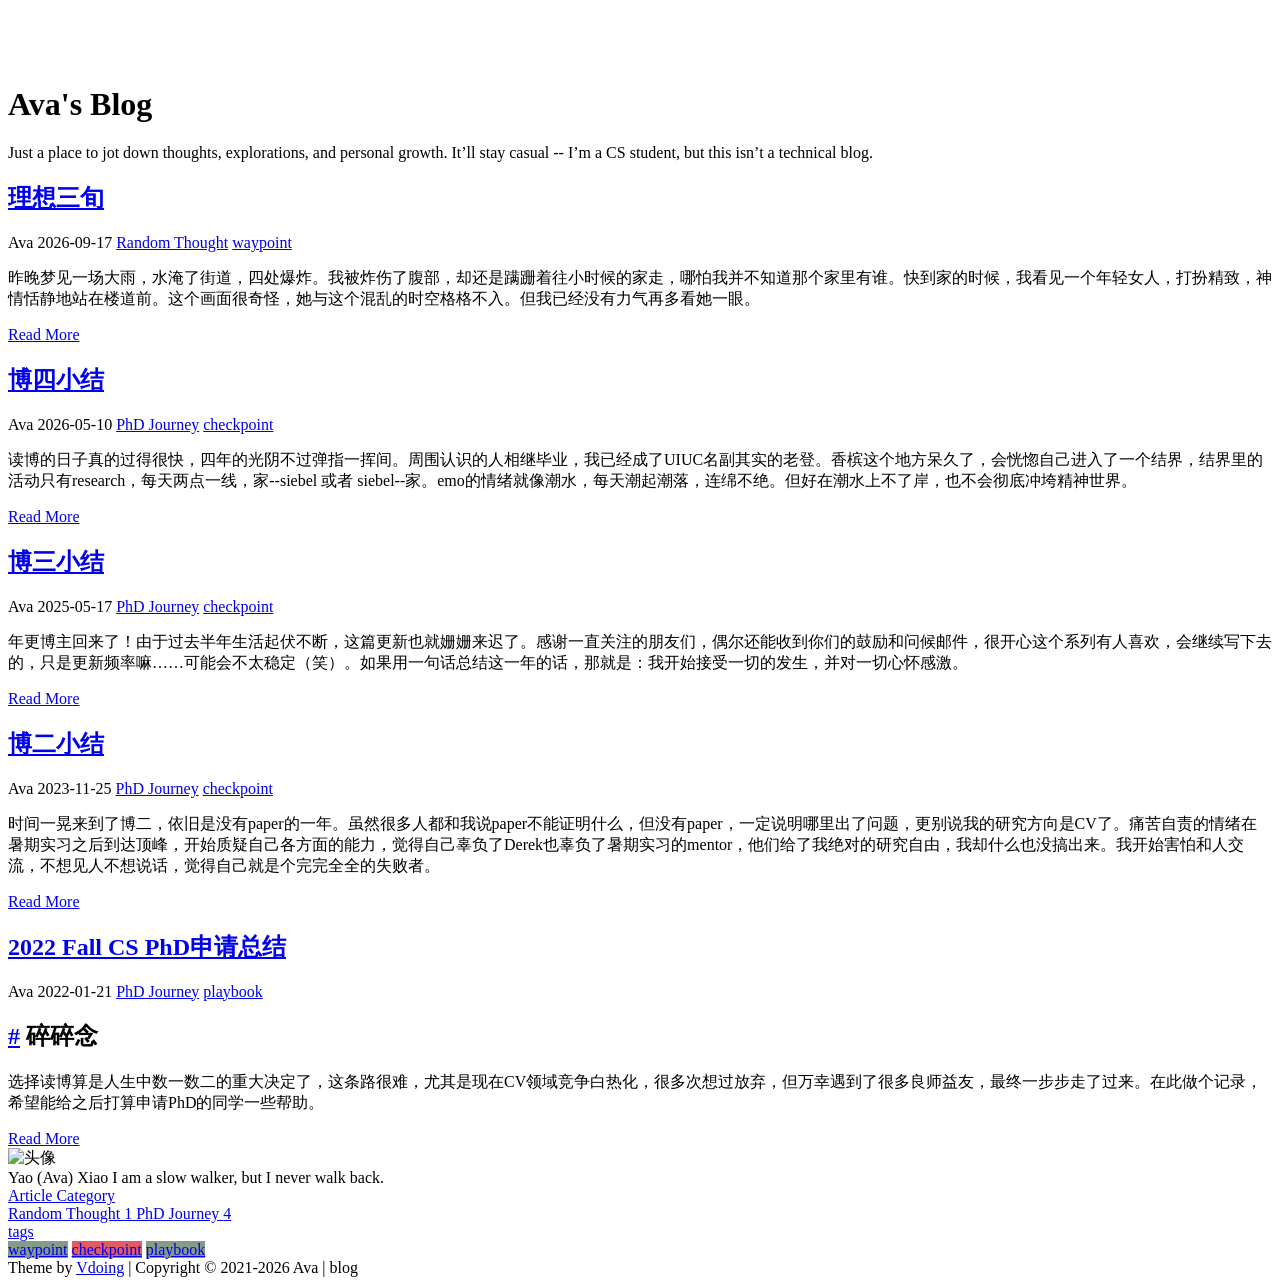
==== commit 08738c9a: "update" ====
--- a/index.html
+++ b/index.html
@@ -25,8 +25,8 @@
     <meta name="keywords" content="Ava, Yao Xiao, Ava Xiao, blog, CS, PhD, UIUC">
     <meta name="theme-color" content="#11a8cd">
     
-    <link rel="preload" href="/blog/assets/css/0.styles.7019ebed.css" as="style"><link rel="preload" href="/blog/assets/js/app.49267f1c.js" as="script"><link rel="preload" href="/blog/assets/js/2.bcbf57df.js" as="script"><link rel="preload" href="/blog/assets/js/3.a9591108.js" as="script"><link rel="preload" href="/blog/assets/js/28.8f7c0c90.js" as="script"><link rel="preload" href="/blog/assets/js/16.65ae6708.js" as="script"><link rel="preload" href="/blog/assets/js/5.7b007722.js" as="script"><link rel="preload" href="/blog/assets/js/17.dea66398.js" as="script"><link rel="preload" href="/blog/assets/js/13.1cc2b4a5.js" as="script"><link rel="prefetch" href="/blog/assets/js/10.7b98ff9a.js"><link rel="prefetch" href="/blog/assets/js/11.b3b35aaa.js"><link rel="prefetch" href="/blog/assets/js/12.5b7d0a8b.js"><link rel="prefetch" href="/blog/assets/js/14.37be97bf.js"><link rel="prefetch" href="/blog/assets/js/15.96635e23.js"><link rel="prefetch" href="/blog/assets/js/18.b8e24642.js"><link rel="prefetch" href="/blog/assets/js/19.8501ba5c.js"><link rel="prefetch" href="/blog/assets/js/20.f4ab328d.js"><link rel="prefetch" href="/blog/assets/js/21.d97afa06.js"><link rel="prefetch" href="/blog/assets/js/22.dc8a4cda.js"><link rel="prefetch" href="/blog/assets/js/23.6931a608.js"><link rel="prefetch" href="/blog/assets/js/24.723fcb6c.js"><link rel="prefetch" href="/blog/assets/js/25.51aa3630.js"><link rel="prefetch" href="/blog/assets/js/26.86dc3627.js"><link rel="prefetch" href="/blog/assets/js/27.073e4d12.js"><link rel="prefetch" href="/blog/assets/js/4.0344c045.js"><link rel="prefetch" href="/blog/assets/js/6.2f321a13.js"><link rel="prefetch" href="/blog/assets/js/7.de6db3ab.js"><link rel="prefetch" href="/blog/assets/js/8.619d85ec.js"><link rel="prefetch" href="/blog/assets/js/9.afc17579.js">
-    <link rel="stylesheet" href="/blog/assets/css/0.styles.7019ebed.css">
+    <link rel="preload" href="/blog/assets/css/0.styles.1e78bbb6.css" as="style"><link rel="preload" href="/blog/assets/js/app.711227c8.js" as="script"><link rel="preload" href="/blog/assets/js/2.52515eb5.js" as="script"><link rel="preload" href="/blog/assets/js/3.a9591108.js" as="script"><link rel="preload" href="/blog/assets/js/28.8f7c0c90.js" as="script"><link rel="preload" href="/blog/assets/js/16.21db4c28.js" as="script"><link rel="preload" href="/blog/assets/js/5.72802ec7.js" as="script"><link rel="preload" href="/blog/assets/js/17.dea66398.js" as="script"><link rel="preload" href="/blog/assets/js/13.32321dfa.js" as="script"><link rel="prefetch" href="/blog/assets/js/10.7b98ff9a.js"><link rel="prefetch" href="/blog/assets/js/11.62c30088.js"><link rel="prefetch" href="/blog/assets/js/12.cb6c7aa6.js"><link rel="prefetch" href="/blog/assets/js/14.37be97bf.js"><link rel="prefetch" href="/blog/assets/js/15.96635e23.js"><link rel="prefetch" href="/blog/assets/js/18.bb6a81db.js"><link rel="prefetch" href="/blog/assets/js/19.8501ba5c.js"><link rel="prefetch" href="/blog/assets/js/20.f4ab328d.js"><link rel="prefetch" href="/blog/assets/js/21.d97afa06.js"><link rel="prefetch" href="/blog/assets/js/22.dc8a4cda.js"><link rel="prefetch" href="/blog/assets/js/23.6931a608.js"><link rel="prefetch" href="/blog/assets/js/24.723fcb6c.js"><link rel="prefetch" href="/blog/assets/js/25.51aa3630.js"><link rel="prefetch" href="/blog/assets/js/26.86dc3627.js"><link rel="prefetch" href="/blog/assets/js/27.073e4d12.js"><link rel="prefetch" href="/blog/assets/js/4.09fa6640.js"><link rel="prefetch" href="/blog/assets/js/6.6519f083.js"><link rel="prefetch" href="/blog/assets/js/7.a5d89587.js"><link rel="prefetch" href="/blog/assets/js/8.793fcef8.js"><link rel="prefetch" href="/blog/assets/js/9.c37f19dc.js">
+    <link rel="stylesheet" href="/blog/assets/css/0.styles.1e78bbb6.css">
   </head>
   <body class="theme-mode-light">
     <div id="app" data-server-rendered="true"><div class="theme-container sidebar-open no-sidebar have-body-img vdoing-index-class"><header class="navbar blur"><div class="navbar-inner"><div title="目录" class="sidebar-button"><svg xmlns="http://www.w3.org/2000/svg" aria-hidden="true" role="img" viewBox="0 0 448 512" class="icon"><path fill="currentColor" d="M436 124H12c-6.627 0-12-5.373-12-12V80c0-6.627 5.373-12 12-12h424c6.627 0 12 5.373 12 12v32c0 6.627-5.373 12-12 12zm0 160H12c-6.627 0-12-5.373-12-12v-32c0-6.627 5.373-12 12-12h424c6.627 0 12 5.373 12 12v32c0 6.627-5.373 12-12 12zm0 160H12c-6.627 0-12-5.373-12-12v-32c0-6.627 5.373-12 12-12h424c6.627 0 12 5.373 12 12v32c0 6.627-5.373 12-12 12z"></path></svg></div> <a href="https://avaxiao.github.io/" class="home-link"><!----> <span class="site-name">Yao (Ava) Xiao</span></a> <div class="links"><div class="search-box"><input aria-label="Search" autocomplete="off" spellcheck="false" value=""> <!----></div> <nav class="nav-links can-hide"><div class="nav-item"><a href="https://avaxiao.github.io" target="_self" rel="noopener noreferrer" class="nav-link external">Home</a></div><div class="nav-item"><div class="dropdown-wrapper"><button type="button" aria-label="Blog" class="dropdown-title"><span class="arrow right"></span> <a href="/blog/" aria-current="page" class="link-title router-link-exact-active router-link-active">Blog</a> <span class="title" style="display:none;">Blog</span></button> <ul class="nav-dropdown" style="display:none;"><li class="dropdown-item"><!----> <a href="/blog/" aria-current="page" class="nav-link router-link-exact-active router-link-active">index</a></li><li class="dropdown-item"><!----> <a href="/blog/archives/" class="nav-link">archives</a></li><li class="dropdown-item"><!----> <a href="/blog/categories/" class="nav-link">categories</a></li></ul></div></div><div class="nav-item"><a href="/blog/misc/" class="nav-link">Misc.</a></div> <!----></nav></div></div></header> <div class="sidebar-mask"></div> <div class="sidebar-hover-trigger"></div> <aside class="sidebar" style="display:none;"><div class="blogger"><img src="/blog/profile/Ava.jpeg"> <div class="blogger-info"><h3>Yao (Ava) Xiao</h3> <span>I am a slow walker, but I never walk back.</span></div></div> <nav class="nav-links"><div class="nav-item"><a href="https://avaxiao.github.io" target="_self" rel="noopener noreferrer" class="nav-link external">Home</a></div><div class="nav-item"><div class="dropdown-wrapper"><button type="button" aria-label="Blog" class="dropdown-title"><span class="arrow right"></span> <a href="/blog/" aria-current="page" class="link-title router-link-exact-active router-link-active">Blog</a> <span class="title" style="display:none;">Blog</span></button> <ul class="nav-dropdown" style="display:none;"><li class="dropdown-item"><!----> <a href="/blog/" aria-current="page" class="nav-link router-link-exact-active router-link-active">index</a></li><li class="dropdown-item"><!----> <a href="/blog/archives/" class="nav-link">archives</a></li><li class="dropdown-item"><!----> <a href="/blog/categories/" class="nav-link">categories</a></li></ul></div></div><div class="nav-item"><a href="/blog/misc/" class="nav-link">Misc.</a></div> <!----></nav>  <!----> </aside> <div class="home-wrapper" data-v-660b8d78><div class="banner" data-v-660b8d78><div class="banner-conent" style="padding-top:7rem;" data-v-660b8d78><header class="hero" data-v-660b8d78><!----> <h1 id="main-title" class="heroText" data-v-660b8d78>
@@ -53,7 +53,7 @@
       Random Thought
       <span>1</span></a><a href="/blog/categories/?category=PhD%20Journey">
       PhD Journey
-      <span>4</span></a> <!----></div></div> <div class="tags-wrapper card-box" data-v-660b8d78><a href="/blog/tags/" title="all tags" class="title iconfont icon-biaoqian1">tags</a> <div class="tags"><a href="/blog/tags/?tag=waypoint" style="background:#11a8cd;--random-color:#11a8cd;">waypoint</a> <span></span><a href="/blog/tags/?tag=checkpoint" style="background:#67CC86;--random-color:#67CC86;">checkpoint</a> <span></span><a href="/blog/tags/?tag=playbook" style="background:#E15B64;--random-color:#E15B64;">playbook</a> <span></span> <!----></div></div> <!----></div></div></div> <div class="footer"><div class="icons"><a href="mailto:ava_xiao@icloud.com" title="Email" target="_blank" class="iconfont icon-youjian"></a><a href="https://twitter.com/AvaXYao" title="X (Twitter)" target="_blank" class="iconfont icon-twitter"></a><a href="https://www.zhihu.com/people/xiaoava" title="Zhihu" target="_blank" class="iconfont icon-zhihu"></a></div> 
+      <span>4</span></a> <!----></div></div> <div class="tags-wrapper card-box" data-v-660b8d78><a href="/blog/tags/" title="all tags" class="title iconfont icon-biaoqian1">tags</a> <div class="tags"><a href="/blog/tags/?tag=waypoint" style="background:#849B87;--random-color:#849B87;">waypoint</a> <span></span><a href="/blog/tags/?tag=checkpoint" style="background:#E15B64;--random-color:#E15B64;">checkpoint</a> <span></span><a href="/blog/tags/?tag=playbook" style="background:#849B87;--random-color:#849B87;">playbook</a> <span></span> <!----></div></div> <!----></div></div></div> <div class="footer"><div class="icons"><a href="mailto:ava_xiao@icloud.com" title="Email" target="_blank" class="iconfont icon-youjian"></a><a href="https://twitter.com/AvaXYao" title="X (Twitter)" target="_blank" class="iconfont icon-twitter"></a><a href="https://www.zhihu.com/people/xiaoava" title="Zhihu" target="_blank" class="iconfont icon-zhihu"></a></div> 
   Theme by
   <a href="https://github.com/xugaoyi/vuepress-theme-vdoing" target="_blank" title="本站主题">Vdoing</a> 
     | Copyright © 2021-2026
@@ -66,6 +66,6 @@
         </li><li class="iconfont icon-yuedu">
           阅读模式
         </li></ul></div></div> <div class="body-bg"></div> <!----> <!----></div><div class="global-ui"><div></div><div></div><div></div><div id="tcomment"></div><!----></div></div>
-    <script src="/blog/assets/js/app.49267f1c.js" defer></script><script src="/blog/assets/js/2.bcbf57df.js" defer></script><script src="/blog/assets/js/3.a9591108.js" defer></script><script src="/blog/assets/js/28.8f7c0c90.js" defer></script><script src="/blog/assets/js/16.65ae6708.js" defer></script><script src="/blog/assets/js/5.7b007722.js" defer></script><script src="/blog/assets/js/17.dea66398.js" defer></script><script src="/blog/assets/js/13.1cc2b4a5.js" defer></script>
+    <script src="/blog/assets/js/app.711227c8.js" defer></script><script src="/blog/assets/js/2.52515eb5.js" defer></script><script src="/blog/assets/js/3.a9591108.js" defer></script><script src="/blog/assets/js/28.8f7c0c90.js" defer></script><script src="/blog/assets/js/16.21db4c28.js" defer></script><script src="/blog/assets/js/5.72802ec7.js" defer></script><script src="/blog/assets/js/17.dea66398.js" defer></script><script src="/blog/assets/js/13.32321dfa.js" defer></script>
   </body>
 </html>
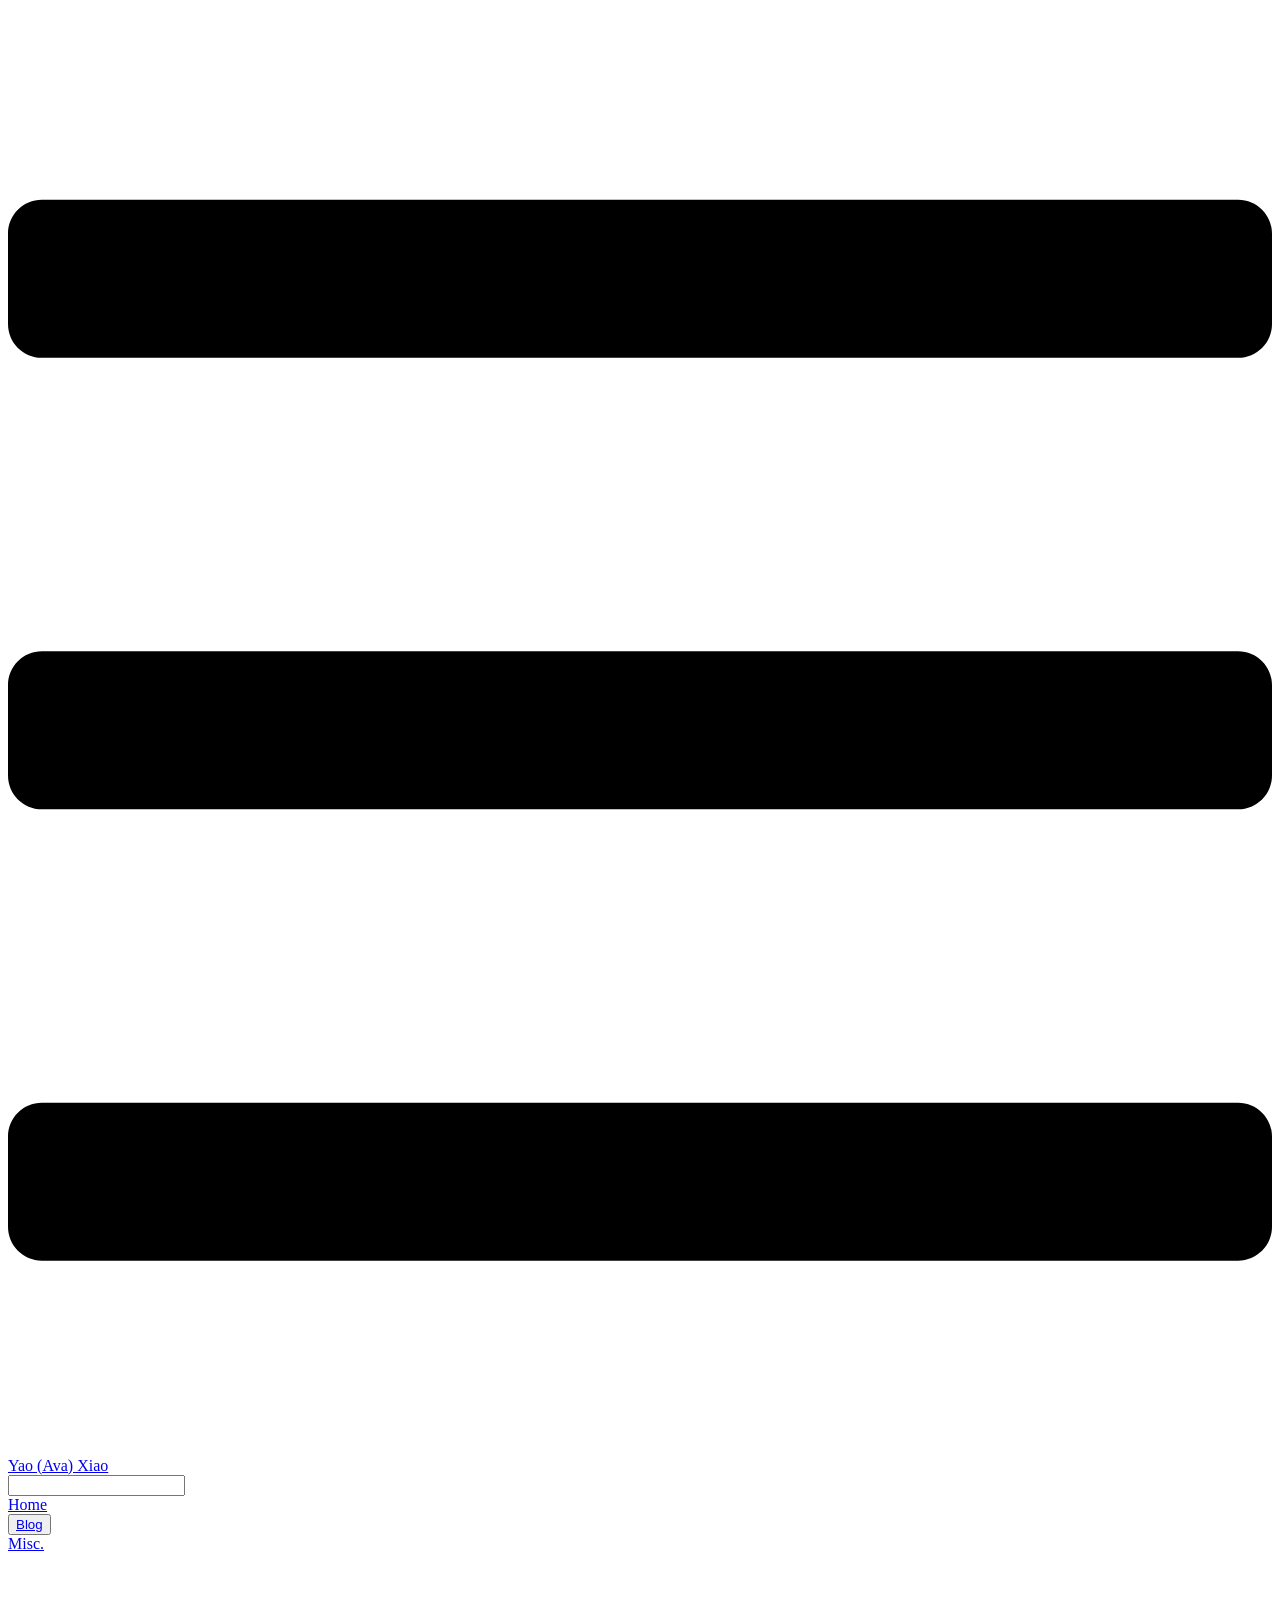
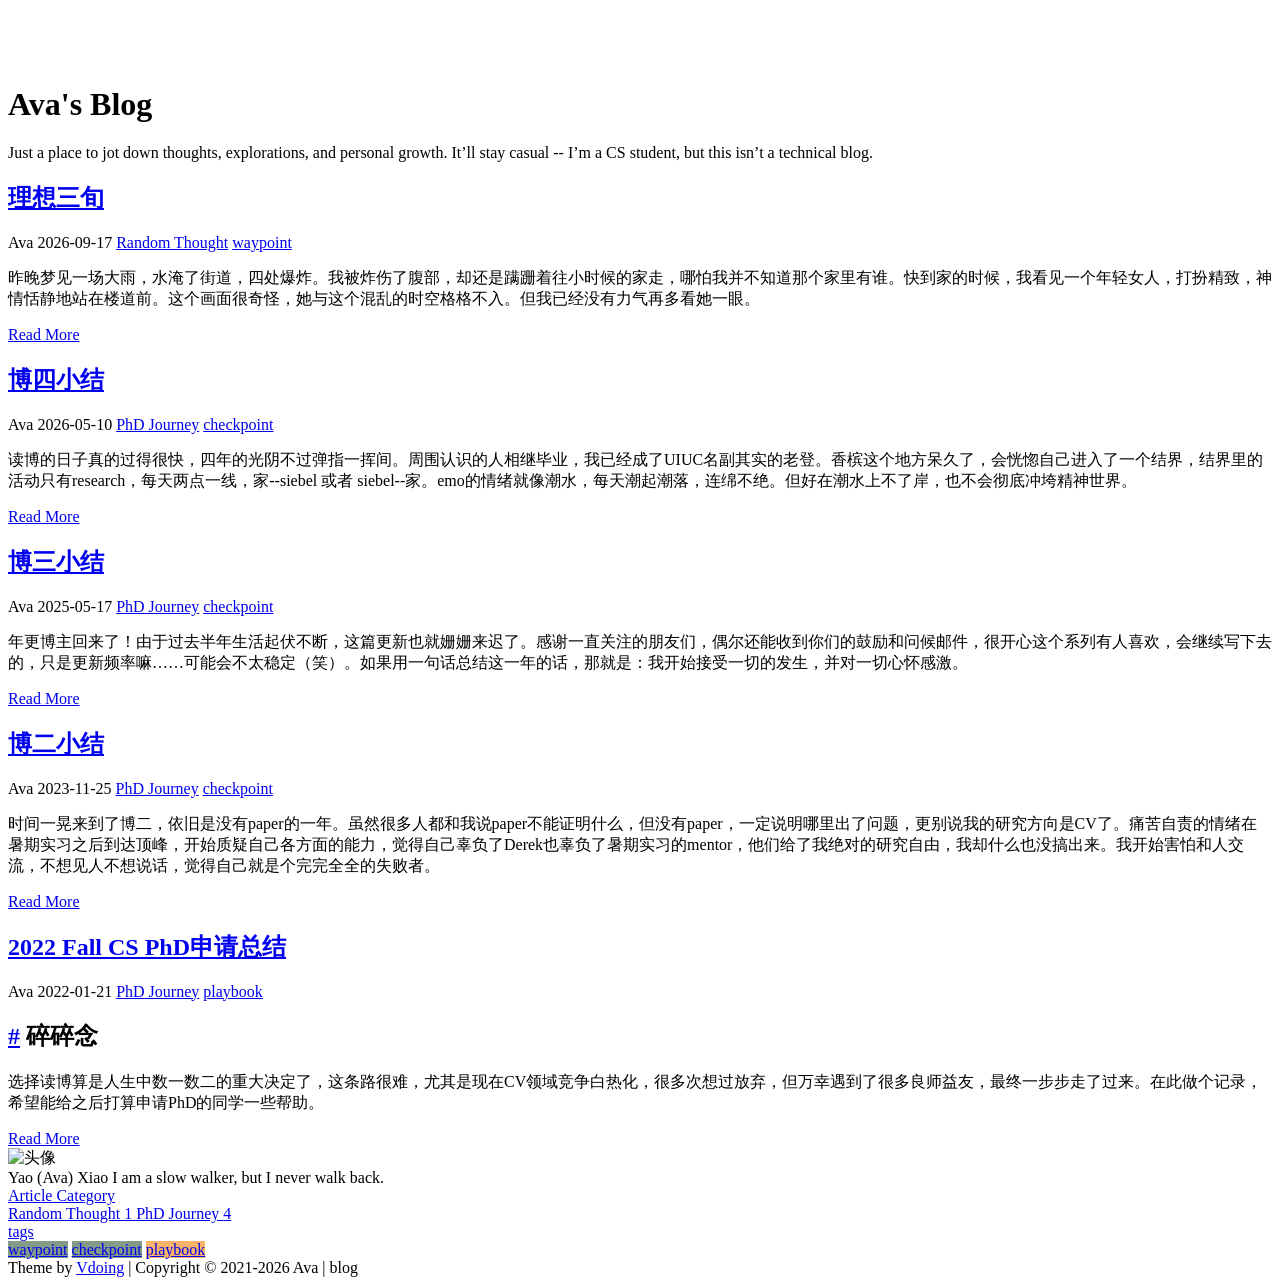
==== commit 3e689576: "update" ====
--- a/index.html
+++ b/index.html
@@ -25,8 +25,8 @@
     <meta name="keywords" content="Ava, Yao Xiao, Ava Xiao, blog, CS, PhD, UIUC">
     <meta name="theme-color" content="#11a8cd">
     
-    <link rel="preload" href="/blog/assets/css/0.styles.1e78bbb6.css" as="style"><link rel="preload" href="/blog/assets/js/app.711227c8.js" as="script"><link rel="preload" href="/blog/assets/js/2.52515eb5.js" as="script"><link rel="preload" href="/blog/assets/js/3.a9591108.js" as="script"><link rel="preload" href="/blog/assets/js/28.8f7c0c90.js" as="script"><link rel="preload" href="/blog/assets/js/16.21db4c28.js" as="script"><link rel="preload" href="/blog/assets/js/5.72802ec7.js" as="script"><link rel="preload" href="/blog/assets/js/17.dea66398.js" as="script"><link rel="preload" href="/blog/assets/js/13.32321dfa.js" as="script"><link rel="prefetch" href="/blog/assets/js/10.7b98ff9a.js"><link rel="prefetch" href="/blog/assets/js/11.62c30088.js"><link rel="prefetch" href="/blog/assets/js/12.cb6c7aa6.js"><link rel="prefetch" href="/blog/assets/js/14.37be97bf.js"><link rel="prefetch" href="/blog/assets/js/15.96635e23.js"><link rel="prefetch" href="/blog/assets/js/18.bb6a81db.js"><link rel="prefetch" href="/blog/assets/js/19.8501ba5c.js"><link rel="prefetch" href="/blog/assets/js/20.f4ab328d.js"><link rel="prefetch" href="/blog/assets/js/21.d97afa06.js"><link rel="prefetch" href="/blog/assets/js/22.dc8a4cda.js"><link rel="prefetch" href="/blog/assets/js/23.6931a608.js"><link rel="prefetch" href="/blog/assets/js/24.723fcb6c.js"><link rel="prefetch" href="/blog/assets/js/25.51aa3630.js"><link rel="prefetch" href="/blog/assets/js/26.86dc3627.js"><link rel="prefetch" href="/blog/assets/js/27.073e4d12.js"><link rel="prefetch" href="/blog/assets/js/4.09fa6640.js"><link rel="prefetch" href="/blog/assets/js/6.6519f083.js"><link rel="prefetch" href="/blog/assets/js/7.a5d89587.js"><link rel="prefetch" href="/blog/assets/js/8.793fcef8.js"><link rel="prefetch" href="/blog/assets/js/9.c37f19dc.js">
-    <link rel="stylesheet" href="/blog/assets/css/0.styles.1e78bbb6.css">
+    <link rel="preload" href="/blog/assets/css/0.styles.f70dcd6b.css" as="style"><link rel="preload" href="/blog/assets/js/app.840db926.js" as="script"><link rel="preload" href="/blog/assets/js/2.52515eb5.js" as="script"><link rel="preload" href="/blog/assets/js/3.a9591108.js" as="script"><link rel="preload" href="/blog/assets/js/28.8f7c0c90.js" as="script"><link rel="preload" href="/blog/assets/js/16.21db4c28.js" as="script"><link rel="preload" href="/blog/assets/js/5.72802ec7.js" as="script"><link rel="preload" href="/blog/assets/js/17.dea66398.js" as="script"><link rel="preload" href="/blog/assets/js/13.32321dfa.js" as="script"><link rel="prefetch" href="/blog/assets/js/10.f8bb8ce0.js"><link rel="prefetch" href="/blog/assets/js/11.62c30088.js"><link rel="prefetch" href="/blog/assets/js/12.cb6c7aa6.js"><link rel="prefetch" href="/blog/assets/js/14.37be97bf.js"><link rel="prefetch" href="/blog/assets/js/15.96635e23.js"><link rel="prefetch" href="/blog/assets/js/18.bb6a81db.js"><link rel="prefetch" href="/blog/assets/js/19.8501ba5c.js"><link rel="prefetch" href="/blog/assets/js/20.f4ab328d.js"><link rel="prefetch" href="/blog/assets/js/21.d97afa06.js"><link rel="prefetch" href="/blog/assets/js/22.dc8a4cda.js"><link rel="prefetch" href="/blog/assets/js/23.6931a608.js"><link rel="prefetch" href="/blog/assets/js/24.723fcb6c.js"><link rel="prefetch" href="/blog/assets/js/25.51aa3630.js"><link rel="prefetch" href="/blog/assets/js/26.86dc3627.js"><link rel="prefetch" href="/blog/assets/js/27.073e4d12.js"><link rel="prefetch" href="/blog/assets/js/4.09fa6640.js"><link rel="prefetch" href="/blog/assets/js/6.bf3645d1.js"><link rel="prefetch" href="/blog/assets/js/7.c58d771d.js"><link rel="prefetch" href="/blog/assets/js/8.cc71468f.js"><link rel="prefetch" href="/blog/assets/js/9.304c3f20.js">
+    <link rel="stylesheet" href="/blog/assets/css/0.styles.f70dcd6b.css">
   </head>
   <body class="theme-mode-light">
     <div id="app" data-server-rendered="true"><div class="theme-container sidebar-open no-sidebar have-body-img vdoing-index-class"><header class="navbar blur"><div class="navbar-inner"><div title="目录" class="sidebar-button"><svg xmlns="http://www.w3.org/2000/svg" aria-hidden="true" role="img" viewBox="0 0 448 512" class="icon"><path fill="currentColor" d="M436 124H12c-6.627 0-12-5.373-12-12V80c0-6.627 5.373-12 12-12h424c6.627 0 12 5.373 12 12v32c0 6.627-5.373 12-12 12zm0 160H12c-6.627 0-12-5.373-12-12v-32c0-6.627 5.373-12 12-12h424c6.627 0 12 5.373 12 12v32c0 6.627-5.373 12-12 12zm0 160H12c-6.627 0-12-5.373-12-12v-32c0-6.627 5.373-12 12-12h424c6.627 0 12 5.373 12 12v32c0 6.627-5.373 12-12 12z"></path></svg></div> <a href="https://avaxiao.github.io/" class="home-link"><!----> <span class="site-name">Yao (Ava) Xiao</span></a> <div class="links"><div class="search-box"><input aria-label="Search" autocomplete="off" spellcheck="false" value=""> <!----></div> <nav class="nav-links can-hide"><div class="nav-item"><a href="https://avaxiao.github.io" target="_self" rel="noopener noreferrer" class="nav-link external">Home</a></div><div class="nav-item"><div class="dropdown-wrapper"><button type="button" aria-label="Blog" class="dropdown-title"><span class="arrow right"></span> <a href="/blog/" aria-current="page" class="link-title router-link-exact-active router-link-active">Blog</a> <span class="title" style="display:none;">Blog</span></button> <ul class="nav-dropdown" style="display:none;"><li class="dropdown-item"><!----> <a href="/blog/" aria-current="page" class="nav-link router-link-exact-active router-link-active">index</a></li><li class="dropdown-item"><!----> <a href="/blog/archives/" class="nav-link">archives</a></li><li class="dropdown-item"><!----> <a href="/blog/categories/" class="nav-link">categories</a></li></ul></div></div><div class="nav-item"><a href="/blog/misc/" class="nav-link">Misc.</a></div> <!----></nav></div></div></header> <div class="sidebar-mask"></div> <div class="sidebar-hover-trigger"></div> <aside class="sidebar" style="display:none;"><div class="blogger"><img src="/blog/profile/Ava.jpeg"> <div class="blogger-info"><h3>Yao (Ava) Xiao</h3> <span>I am a slow walker, but I never walk back.</span></div></div> <nav class="nav-links"><div class="nav-item"><a href="https://avaxiao.github.io" target="_self" rel="noopener noreferrer" class="nav-link external">Home</a></div><div class="nav-item"><div class="dropdown-wrapper"><button type="button" aria-label="Blog" class="dropdown-title"><span class="arrow right"></span> <a href="/blog/" aria-current="page" class="link-title router-link-exact-active router-link-active">Blog</a> <span class="title" style="display:none;">Blog</span></button> <ul class="nav-dropdown" style="display:none;"><li class="dropdown-item"><!----> <a href="/blog/" aria-current="page" class="nav-link router-link-exact-active router-link-active">index</a></li><li class="dropdown-item"><!----> <a href="/blog/archives/" class="nav-link">archives</a></li><li class="dropdown-item"><!----> <a href="/blog/categories/" class="nav-link">categories</a></li></ul></div></div><div class="nav-item"><a href="/blog/misc/" class="nav-link">Misc.</a></div> <!----></nav>  <!----> </aside> <div class="home-wrapper" data-v-660b8d78><div class="banner" data-v-660b8d78><div class="banner-conent" style="padding-top:7rem;" data-v-660b8d78><header class="hero" data-v-660b8d78><!----> <h1 id="main-title" class="heroText" data-v-660b8d78>
@@ -53,7 +53,7 @@
       Random Thought
       <span>1</span></a><a href="/blog/categories/?category=PhD%20Journey">
       PhD Journey
-      <span>4</span></a> <!----></div></div> <div class="tags-wrapper card-box" data-v-660b8d78><a href="/blog/tags/" title="all tags" class="title iconfont icon-biaoqian1">tags</a> <div class="tags"><a href="/blog/tags/?tag=waypoint" style="background:#849B87;--random-color:#849B87;">waypoint</a> <span></span><a href="/blog/tags/?tag=checkpoint" style="background:#E15B64;--random-color:#E15B64;">checkpoint</a> <span></span><a href="/blog/tags/?tag=playbook" style="background:#849B87;--random-color:#849B87;">playbook</a> <span></span> <!----></div></div> <!----></div></div></div> <div class="footer"><div class="icons"><a href="mailto:ava_xiao@icloud.com" title="Email" target="_blank" class="iconfont icon-youjian"></a><a href="https://twitter.com/AvaXYao" title="X (Twitter)" target="_blank" class="iconfont icon-twitter"></a><a href="https://www.zhihu.com/people/xiaoava" title="Zhihu" target="_blank" class="iconfont icon-zhihu"></a></div> 
+      <span>4</span></a> <!----></div></div> <div class="tags-wrapper card-box" data-v-660b8d78><a href="/blog/tags/" title="all tags" class="title iconfont icon-biaoqian1">tags</a> <div class="tags"><a href="/blog/tags/?tag=waypoint" style="background:#849B87;--random-color:#849B87;">waypoint</a> <span></span><a href="/blog/tags/?tag=checkpoint" style="background:#849B87;--random-color:#849B87;">checkpoint</a> <span></span><a href="/blog/tags/?tag=playbook" style="background:#F8B26A;--random-color:#F8B26A;">playbook</a> <span></span> <!----></div></div> <!----></div></div></div> <div class="footer"><div class="icons"><a href="mailto:ava_xiao@icloud.com" title="Email" target="_blank" class="iconfont icon-youjian"></a><a href="https://twitter.com/AvaXYao" title="X (Twitter)" target="_blank" class="iconfont icon-twitter"></a><a href="https://www.zhihu.com/people/xiaoava" title="Zhihu" target="_blank" class="iconfont icon-zhihu"></a></div> 
   Theme by
   <a href="https://github.com/xugaoyi/vuepress-theme-vdoing" target="_blank" title="本站主题">Vdoing</a> 
     | Copyright © 2021-2026
@@ -66,6 +66,6 @@
         </li><li class="iconfont icon-yuedu">
           阅读模式
         </li></ul></div></div> <div class="body-bg"></div> <!----> <!----></div><div class="global-ui"><div></div><div></div><div></div><div id="tcomment"></div><!----></div></div>
-    <script src="/blog/assets/js/app.711227c8.js" defer></script><script src="/blog/assets/js/2.52515eb5.js" defer></script><script src="/blog/assets/js/3.a9591108.js" defer></script><script src="/blog/assets/js/28.8f7c0c90.js" defer></script><script src="/blog/assets/js/16.21db4c28.js" defer></script><script src="/blog/assets/js/5.72802ec7.js" defer></script><script src="/blog/assets/js/17.dea66398.js" defer></script><script src="/blog/assets/js/13.32321dfa.js" defer></script>
+    <script src="/blog/assets/js/app.840db926.js" defer></script><script src="/blog/assets/js/2.52515eb5.js" defer></script><script src="/blog/assets/js/3.a9591108.js" defer></script><script src="/blog/assets/js/28.8f7c0c90.js" defer></script><script src="/blog/assets/js/16.21db4c28.js" defer></script><script src="/blog/assets/js/5.72802ec7.js" defer></script><script src="/blog/assets/js/17.dea66398.js" defer></script><script src="/blog/assets/js/13.32321dfa.js" defer></script>
   </body>
 </html>
